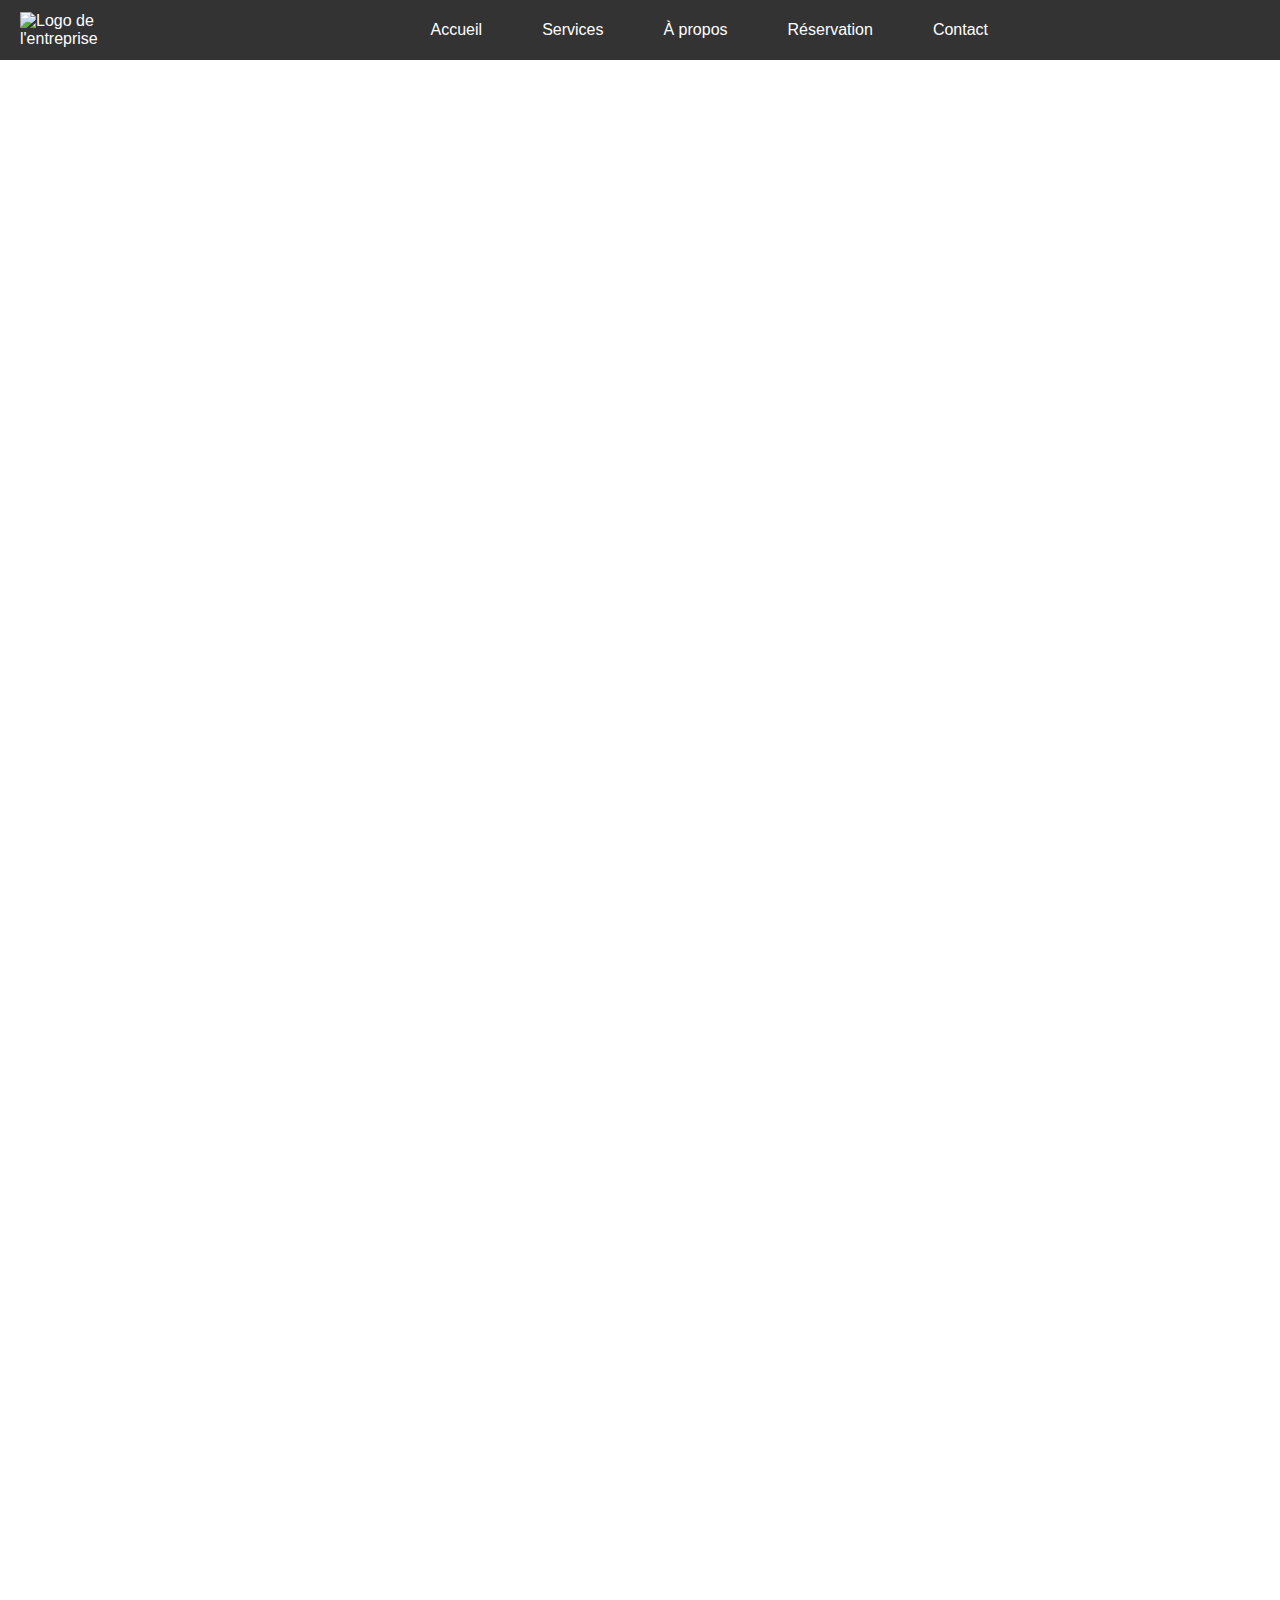
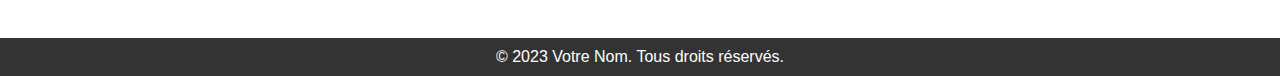
==== index.html @ 44fb34d7 "push calendly" ====
<!DOCTYPE html>
<html lang="fr">
  <head>
    <meta charset="UTF-8" />
    <meta http-equiv="X-UA-Compatible" content="IE=edge" />
    <meta name="viewport" content="width=device-width, initial-scale=1" />
    <meta
      name="description"
      content="Site vitrine pour une activité professionnelle de freelance en naturothérapie."
    />
    <meta
      name="keywords"
      content="naturothérapie, santé, bien-être, freelance"
    />
    <link rel="stylesheet" href="https://unpkg.com/aos@2.3.1/dist/aos.css" />
    <link rel="stylesheet" href="style.css" />
    <title>site vitrine naturothopie</title>
  </head>
  <body>
    <header>
      <div class="nav-container">
        <nav>
          <div class="logo-container">
            <img class="logo" src="img/logo.png" alt="Logo de l'entreprise" />
          </div>
          <div class="menu-container">
            <ul class="menu">
              <li><a href="#accueil">Accueil</a></li>
              <li><a href="#services">Services</a></li>
              <li><a href="#a-propos">À propos</a></li>
              <li><a href="#reservation">Réservation</a></li>
              <li><a href="#contact-section">Contact</a></li>
            </ul>
          </div>
        </nav>
        <div class="hamburger">
          <label for="check">
            <input type="checkbox" id="check" />
            <span></span>
            <span></span>
            <span></span>
          </label>
        </div>
      </div>
    </header>

    <main>
      <section id="accueil" data-aos="fade-right" data-aos-duration="3000">
        <h1>Bienvenue sur mon site de naturopathie</h1>

        <p>
          <!-- Anne-Claire Onfray, Naturopathe, réflexologue plantaire et praticienne
          en modelages bien être, je me déplace à domicile dans les secteurs de
          Vannes (56) et Lamballe (22) ainsi qu’en visio. De nature empathique
          et joviale, j’ai toujours su qu’accompagner était une volonté. Suite à
          ce souhait, j’ai exercé en tant qu’infirmière pendant 8 ans avant de
          me diriger vers la naturopathie. Ayant des problèmes cutanés, je me
          suis intéressée à d’autres approches complémentaires à la médecine
          conventionnelle dont celle-ci. L’utilisation des plantes par le biais
          des tisanes, des huiles végétales ou des huiles essentielles m’ont
          familiarisée avec ce domaine. Petit à petit, l’évidence de se
          réorienter vers la naturopathie s’est fait sentir. En 2023, j’ai été
          certifiée naturopathe à l’Institut Hildegardien -->
        </p>
      </section>

      <section id="services" data-aos="fade-left" data-aos-duration="3000">
        <h2>Mes services</h2>
        <p>blabla <br /><br /><br /></p>
      </section>

      <section id="a-propos" data-aos="fade-right" data-aos-duration="3000">
        <h2>À propos de moi</h2>
        <p>
          <!-- Ma formation 2023 Certificat de naturopathe à l’Institut Hildegardien
          Certificat de phyto-aromatologue à l’Institut Hildegardien 2022
          Modelage à l’institut Hildegardien Certificat de réflexologie
          plantaire à l’Institut Hildegardien <br /><br /><br /> -->
        </p>
      </section>

      <section id="reservation" data-aos="fade-left" data-aos-duration="3000">
        <h2>Prenez rendez-vous</h2>
        <br />
        <!-- Début de widget en ligne Calendly -->

        <div
          class="calendly-inline-widget"
          data-url="https://calendly.com/aconfraynaturopathie/rendez-vous-naturopathie-vannes?hide_gdpr_banner=1"
          style="min-width: 320px; height: 700px"
        ></div>

        <script
          type="text/javascript"
          src="https://assets.calendly.com/assets/external/widget.js"
          async
        ></script>

        <!-- Fin de widget en ligne Calendly -->
      </section>

      <section
        id="contact-section"
        data-aos="fade-right"
        data-aos-duration="3000"
      >
        <h2>Contactez-moi</h2>

        <div class="contact-info">
          <a href="mailto:aconfraynaturopathie@gmail.com">
            <img src="img/email.png" alt="Email" class="contact-icon" />
            <p>aconfraynaturopathie@gmail.com</p>
          </a>
        </div>
        <div class="contact-info">
          <a href="tel:+761043652">
            <img src="img/phone-call.png" alt="Phone" class="contact-icon" />
            <p>07.61.04.36.52</p>
          </a>
        </div>
        <h3>Suivez-moi sur les réseaux sociaux</h3>
        <div class="social-links">
          <a
            href="https://www.facebook.com/votreprofil"
            target="_blank"
            class="social-link"
          >
            <img src="img/facebook.png" alt="facebook" class="social-icon" />
          </a>
          <a
            href="https://www.instagram.com/votreprofil"
            target="_blank"
            class="social-link"
          >
            <img src="img/instagram.png" alt="instagram" class="social-icon" />
          </a>
        </div>
      </section>
    </main>

    <footer>
      <p>© 2023 Votre Nom. Tous droits réservés.</p>
    </footer>

    <script src="https://unpkg.com/aos@2.3.1/dist/aos.js"></script>
    <script src="script.js"></script>
  </body>
</html>
---- style.css ----
/* Reset some default browser styles */
* {
    margin: 0;
    padding: 0;
    box-sizing: border-box;
}

body {
    display: flex;
    flex-direction: column;
    min-height: 100vh;
    font-family: Arial, sans-serif;
}

h1, h2, h3 {
    text-align: center;
}

header {
    background-color: #333;
    color: #fff;
    padding: 10px 0;
}

nav {
    display: flex;
    justify-content: center;
    align-items: center;
    padding: 10px 20px;
    height: 60px;
    background-color: #333;
    color: #fff;
}

nav ul {
    display: flex;
    list-style-type: none;
}

nav ul li {
    margin: 0 20px;
}

nav ul li a {
    color: #fff;
    text-decoration: none;
    transition: color 0.3s ease;
}

nav ul li a:hover {
    color: #f7a046;
}

section {
    padding: 40px; /* Ajout d'un espace autour du contenu de la section */
}
#accueil {
    margin-top: 60px; /* Ajoute une marge supérieure pour compenser la hauteur de la barre de navigation */

}

/* Sélectionne chaque section impaire */
section:nth-of-type(odd) {
    background-color: #f7f7f7; /* Couleur de fond grise claire */
}

/* Sélectionne chaque section paire */
section:nth-of-type(even) {
    background-color: #e0e0e0; /* Couleur de fond gris moyen */
}

/* CSS pour le responsive design et le menu hamburger */

.nav-container {
    position: fixed;
    top: 0;
    left: 0;
    width: 100%;
    z-index: 1000;
}


.hamburger {
    position: absolute;
    right: 20px;
    top: 50%;
    transform: translateY(-50%);
    font-size: 2rem;
    background: none;
    border: none;
    color: #fff;
    cursor: pointer;
    transition: transform 0.3s ease;
    z-index: 11;
}

.menu-container {
    display: none;
    position: absolute;
    top: 100%;
    left: 0;
    width: 100%;
    background-color: #333;
    z-index: 10;
}

.menu-container.show {
    display: block;
}

.menu {
    display: flex;
    flex-direction: column;
    list-style-type: none;
    padding: 20px 0;
    align-items: center;
}

.menu li {
    padding: 10px 0;
}

.menu li a {
    color: #fff;
    text-decoration: none;
}

@media (min-width: 769px) {
    .menu-container {
        position: static;
        background-color: transparent;
        display: block;
    }


    body {
        padding-top: 0px;
    }

    .menu {
        flex-direction: row;
        justify-content: center;
    }

    .menu li {
        padding: 0 10px;
    }

    .hamburger {
        display: none;
    }
}

footer {
    background-color: #333;
    color: #fff;
    text-align: center;
    padding: 10px 0;
    margin-top: auto;
}

label{
    display:flex;
     flex-direction:column;
     width:70px;
     cursor:pointer;
   }
   
   label span{
     background: #fff;
     border-radius:10px;
     height:7px;
     margin: 7px 0;
     transition: .4s  cubic-bezier(0.68, -0.6, 0.32, 1.6);
   
   }
   
   
   span:nth-of-type(1){
     width:50%;
     
   }
   
   span:nth-of-type(2){
     width:100%;
   }
   
   
   span:nth-of-type(3){
     width:75%;
    
   }
   
   
   input[type="checkbox"]{
     display:none;
   }
   
   
   input[type="checkbox"]:checked ~ span:nth-of-type(1){
     transform-origin:bottom;
     transform:rotatez(45deg) translate(8px,0px)
   }
   
   
   input[type="checkbox"]:checked ~ span:nth-of-type(2){
     
     transform-origin:top;
     transform:rotatez(-45deg)
   }
   
   input[type="checkbox"]:checked ~ span:nth-of-type(3){
     
     transform-origin:bottom;
     width:50%;
     transform: translate(30px,-11px) rotatez(45deg);
   }

   #contact-section {
    font-family: Arial, sans-serif;
    text-align: center;
  }
  
  .contact-info {
    display: flex;
    justify-content: center;
    align-items: center;
    gap: 10px;
    margin-bottom: 20px;
    padding: 10px;
  }
  
  .contact-icon, .social-icon {
    width: 40px;
    height: 40px;
    transition: transform 0.3s ease;
  }
  
  #contact-section a {
    color: #333;
    text-decoration: none;
  }
  
  #contact-section .social-link {
    display: inline-block;
    font-size: 20px;
    color: #333;
    padding: 20px;
  }
  
  .contact-icon:hover, .social-icon:hover {
    transform: scale(1.3);
  }
  
  .social-icon {
    width: 60px;
    height: 60px;
  }
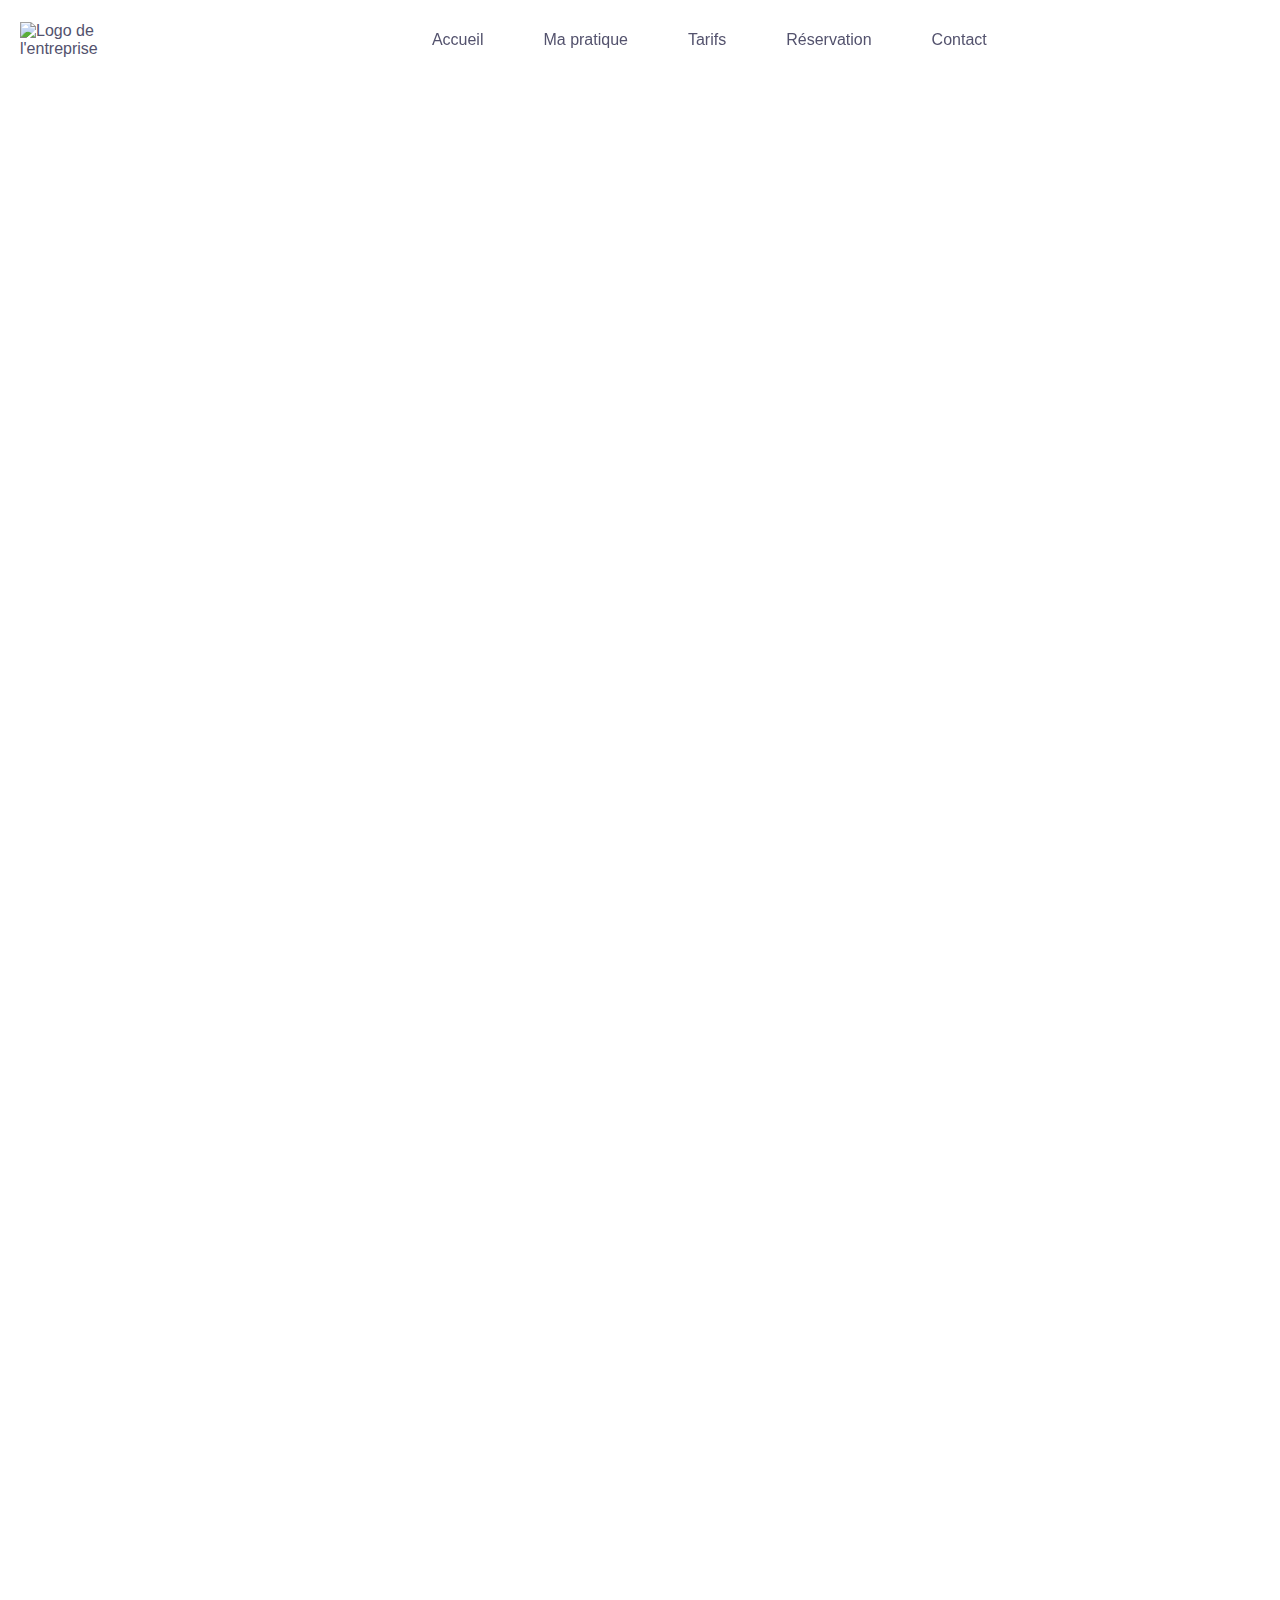
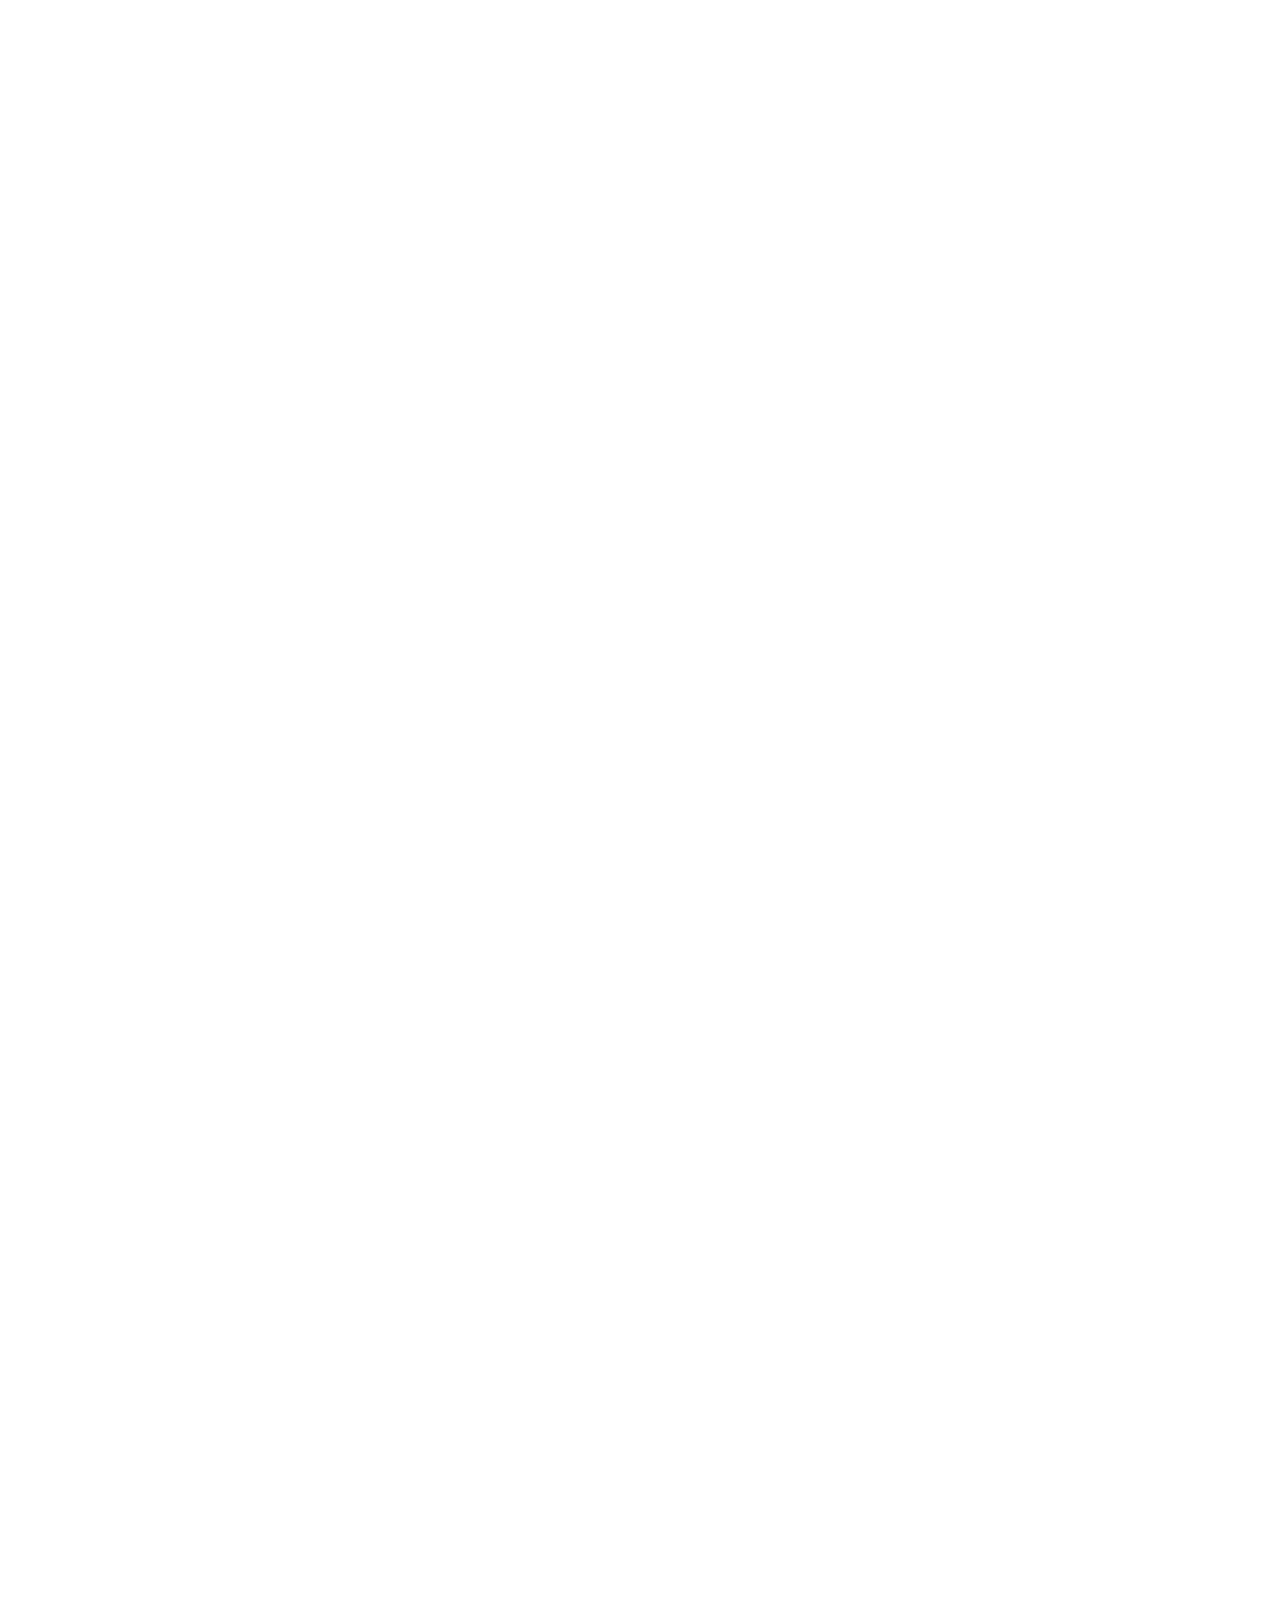
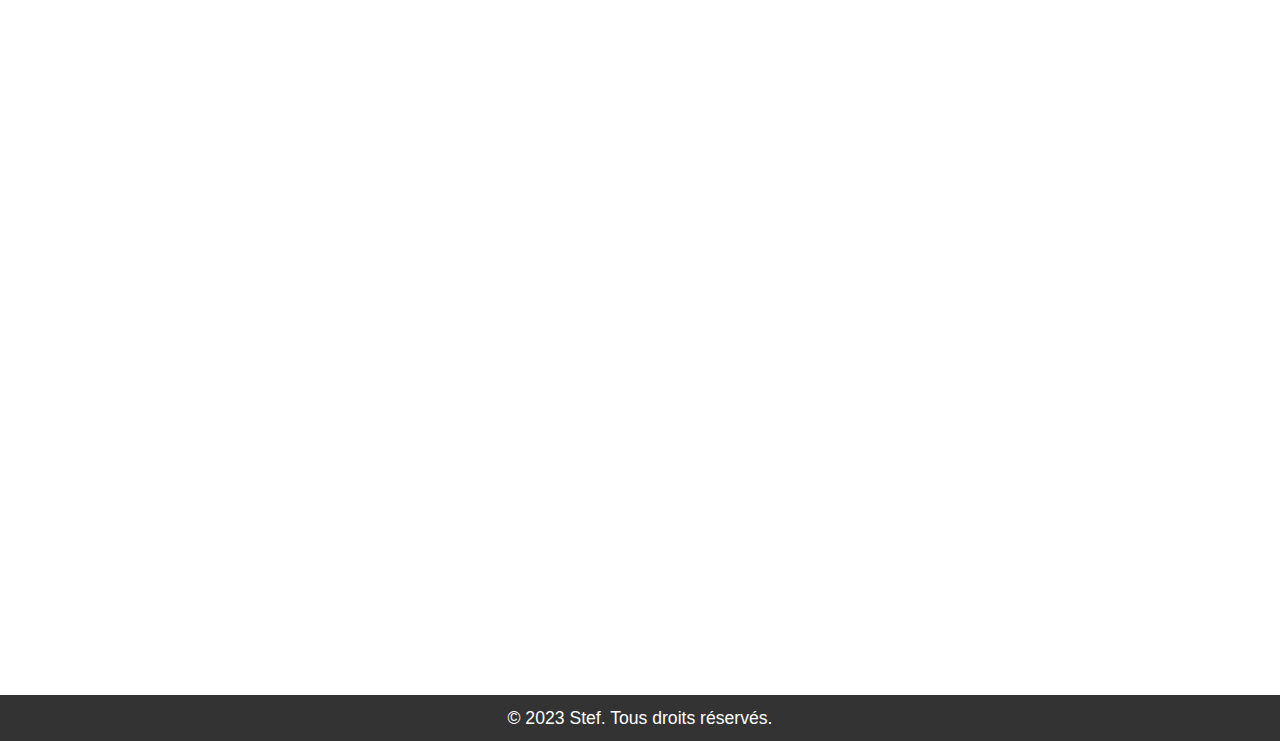
==== commit 324cc21a: "hover image repush" ====
--- a/index.html
+++ b/index.html
@@ -26,8 +26,8 @@
           <div class="menu-container">
             <ul class="menu">
               <li><a href="#accueil">Accueil</a></li>
-              <li><a href="#services">Services</a></li>
-              <li><a href="#a-propos">À propos</a></li>
+              <li><a href="#pratique">Ma pratique</a></li>
+              <li><a href="#tarif">Tarifs</a></li>
               <li><a href="#reservation">Réservation</a></li>
               <li><a href="#contact-section">Contact</a></li>
             </ul>
@@ -46,36 +46,126 @@
 
     <main>
       <section id="accueil" data-aos="fade-right" data-aos-duration="3000">
-        <h1>Bienvenue sur mon site de naturopathie</h1>
-
+        <div class="container">
+          <h1>Bienvenue sur mon site de naturopathie</h1>
+          <br /><br />
+          <div class="content">
+            <img
+              class="presentation"
+              src="img/presentation.jpg"
+              alt="presentation herbes"
+            />
+            <p class="textPresentation">
+              Anne-Claire Onfray,<br /><br />
+              Naturopathe, réflexologue plantaire et praticienne en modelages
+              bien être, je me déplace à domicile dans les secteurs de Vannes
+              (56) et Lamballe (22) ainsi qu’en visio. <br /><br />
+              De nature empathique et joviale, j’ai toujours su qu’accompagner
+              était une volonté. Suite à ce souhait, j’ai exercé en tant
+              qu’infirmière pendant 8 ans avant de me diriger vers la
+              naturopathie. Ayant des problèmes cutanés, je me suis intéressée à
+              d’autres approches complémentaires à la médecine conventionnelle
+              dont celle-ci.<br /><br />
+              L’utilisation des plantes par le biais des tisanes, des huiles
+              végétales ou des huiles essentielles m’ont familiarisée avec ce
+              domaine. Petit à petit, l’évidence de se réorienter vers la
+              naturopathie s’est fait sentir. <br /><br />
+              En 2023, j’ai été certifiée naturopathe à l’Institut Hildegardien
+              Ma formation 2023 Certificat de naturopathe à l’Institut
+              Hildegardien Certificat de phyto-aromatologue à l’Institut
+              Hildegardien 2022 Modelage à l’institut Hildegardien Certificat de
+              réflexologie plantaire à l’Institut Hildegardien
+            </p>
+          </div>
+        </div>
+      </section>
+
+      <section
+        id="pratique"
+        class="pratique"
+        data-aos="fade-left"
+        data-aos-duration="3000"
+      >
+        <h2>Ma pratique</h2>
+        <div class="container1">
+          <img class="imgNaturo" src="img/naturo.jpg" alt="naturoPlante" />
+          <p class="naturo">
+            Qu’est-ce que la naturopathie ? <br /><br />
+            L’Organisation Mondiale de la Santé (OMS) définit cette discipline
+            ainsi : « La Naturopathie est un ensemble de méthodes de soins
+            visant à renforcer les défenses de l'organisme par des moyens
+            considérés comme naturels et biologiques ».<br />
+            Il s’agit d’une approche holistique de l’être humain, elle le prends
+            en considération dans son intégrité, sous l’aspect biologique,
+            physiologique, psychologique ou émotionnel. La naturopathie vise à
+            prévenir et soulager les dysfonctionnements du corps humain mais
+            aussi apporter du bien-être à la personne. Elle s’adresse du bébé à
+            la personne âgée, aussi bien du grand sportif à l’adolescent en
+            période d’épreuves et d’examens.<br />
+            La naturopathie aide à accompagner tous les maux du quotidien,
+            qu’ils soient chroniques ou passagers. Elle se base sur la vitalité
+            de la personne, qui correspond à sa capacité à retrouver son
+            énergie. Elle s’articule sur 3 piliers : l’alimentation, les
+            conseils naturels ainsi que des conseils sur l’hygiène de vie. Ces
+            conseils sont adaptables à chacun.e, car chaque être humain est
+            unique. <br /><br />
+          </p>
+        </div>
+        <div class="container2">
+          <img class="imgModelage" src="img/modelage.jpg" alt="modelage" />
+          <p class="modelage">
+            Comment se passe une séance de naturopathie ? <br /><br />
+            Le premier rendez-vous en naturopathie se déroule en 1h30. Dans un
+            premier temps, je pose des questions autour du corps et de son
+            fonctionnement, ainsi que le cadre et le rythme de vie de la
+            personne, cela permet d’évaluer la vitalité de la personne, et de
+            proposer les solutions les plus adaptées.<br />
+            Ensuite, je propose une feuille de conseil en 3 parties : 1
+            l’alimentation afin d’optimiser la vitalité et éviter la récurrence
+            des dysfonctionnements. 2 les conseils naturels tels que des gélules
+            ou des solutions buvables... Ils s’adaptent à chaque besoin et au
+            rythme de vie. 3 les conseils par rapport à l’hygiène de vie où il
+            est proposé des exercices simples de relaxation, des propositions
+            d’activités qui permettent de contribuer au bien-être de la
+            personne... <br />Par la suite, je propose un rendez-vous de suivi.
+            <br /><br />
+          </p>
+        </div>
+        <div class="container3">
+          <img class="imgReflexo" src="img/reflexo.jpg" alt="reflexo" />
+          <p class="reflexo">
+            Qu’est-ce que la réflexologie plantaire ?<br /><br />
+            Il s'agit d'une technique de massage des pieds basée sur la
+            circulation de l'énergie dans le corps. Le principe étant que la
+            carte du corps se retrouve sur le pied. Il s'agit alors de stimuler
+            ou de détendre les zones en harmonisant l'énergie par des mouvements
+            spécifiques. <br />L'origine de la réflexologie plantaire est
+            multiculturelle et très ancienne : elle serait pratiquée depuis plus
+            de 5000 ans en Égypte, en Grèce, en Amérique ou encore en Asie (elle
+            fait partie de la médecine chinoise traditionnelle). En France,
+            c'est en 1990 que les premiers réflexologues se sont formés.<br />
+            Elle permet une relaxation mentale, mais aussi physique. Cette
+            technique ne peut pas être pratiquée avant 4 ans et sur les femmes
+            enceintes de moins de 3 mois. Il faut aussi respecter les
+            contre-indications spécifiques à la personne. <br /><br />
+          </p>
+        </div>
+      </section>
+
+      <section
+        id="tarif"
+        class="tarif"
+        data-aos="fade-right"
+        data-aos-duration="3000"
+      >
+        <h2>Tarifs</h2>
         <p>
-          <!-- Anne-Claire Onfray, Naturopathe, réflexologue plantaire et praticienne
-          en modelages bien être, je me déplace à domicile dans les secteurs de
-          Vannes (56) et Lamballe (22) ainsi qu’en visio. De nature empathique
-          et joviale, j’ai toujours su qu’accompagner était une volonté. Suite à
-          ce souhait, j’ai exercé en tant qu’infirmière pendant 8 ans avant de
-          me diriger vers la naturopathie. Ayant des problèmes cutanés, je me
-          suis intéressée à d’autres approches complémentaires à la médecine
-          conventionnelle dont celle-ci. L’utilisation des plantes par le biais
-          des tisanes, des huiles végétales ou des huiles essentielles m’ont
-          familiarisée avec ce domaine. Petit à petit, l’évidence de se
-          réorienter vers la naturopathie s’est fait sentir. En 2023, j’ai été
-          certifiée naturopathe à l’Institut Hildegardien -->
-        </p>
-      </section>
-
-      <section id="services" data-aos="fade-left" data-aos-duration="3000">
-        <h2>Mes services</h2>
-        <p>blabla <br /><br /><br /></p>
-      </section>
-
-      <section id="a-propos" data-aos="fade-right" data-aos-duration="3000">
-        <h2>À propos de moi</h2>
-        <p>
-          <!-- Ma formation 2023 Certificat de naturopathe à l’Institut Hildegardien
-          Certificat de phyto-aromatologue à l’Institut Hildegardien 2022
-          Modelage à l’institut Hildegardien Certificat de réflexologie
-          plantaire à l’Institut Hildegardien <br /><br /><br /> -->
+          Tarifs Premier rdv de naturopathie (1h30) : 60€ <br />
+          Rdv de suivi en naturopathie (1) : 50€ <br />
+          Réflexologie plantaire (1h15) : 50€ <br />
+          Modelage bien-être (1h) : 50€ <br />
+          Modelage aux pierres chaudes (1h30) : 60€ <br />
+          Ainsi qu’un forfait déplacement de 10€
         </p>
       </section>
 
@@ -83,19 +173,16 @@
         <h2>Prenez rendez-vous</h2>
         <br />
         <!-- Début de widget en ligne Calendly -->
-
         <div
           class="calendly-inline-widget"
           data-url="https://calendly.com/aconfraynaturopathie/rendez-vous-naturopathie-vannes?hide_gdpr_banner=1"
           style="min-width: 320px; height: 700px"
         ></div>
-
         <script
           type="text/javascript"
           src="https://assets.calendly.com/assets/external/widget.js"
           async
         ></script>
-
         <!-- Fin de widget en ligne Calendly -->
       </section>
 
@@ -128,7 +215,7 @@
             <img src="img/facebook.png" alt="facebook" class="social-icon" />
           </a>
           <a
-            href="https://www.instagram.com/votreprofil"
+            href="https://www.instagram.com/aconfraynaturo/"
             target="_blank"
             class="social-link"
           >
@@ -139,7 +226,7 @@
     </main>
 
     <footer>
-      <p>© 2023 Votre Nom. Tous droits réservés.</p>
+      <p>© 2023 Stef. Tous droits réservés.</p>
     </footer>
 
     <script src="https://unpkg.com/aos@2.3.1/dist/aos.js"></script>
--- a/style.css
+++ b/style.css
@@ -1,259 +1,430 @@
-/* Reset some default browser styles */
-* {
-    margin: 0;
-    padding: 0;
-    box-sizing: border-box;
-}
-
-body {
-    display: flex;
-    flex-direction: column;
-    min-height: 100vh;
-    font-family: Arial, sans-serif;
-}
-
-h1, h2, h3 {
-    text-align: center;
-}
-
-header {
-    background-color: #333;
-    color: #fff;
-    padding: 10px 0;
+@font-face {
+  font-family: "Belleza";
+  src: url(docs/Belleza/Belleza-Regular.ttf); 
+}
+
+body, html {
+  height: 100%;
+  margin: 0;
+  padding: 0;
+  box-sizing: border-box;
+  font-family: 'Belleza', sans-serif;
+}
+
+body * {
+  max-width: 100%;
+  box-sizing: border-box;
+}
+
+h1,
+h2,
+h3 {
+  text-align: center;
+  color: #53526D;
 }
 
 nav {
-    display: flex;
-    justify-content: center;
-    align-items: center;
-    padding: 10px 20px;
-    height: 60px;
-    background-color: #333;
-    color: #fff;
+  display: flex;
+  justify-content: space-between;
+  align-items: center;
+  padding: 10px 20px;
+  height: 80px;
+  background-color: #ffffff;
+  color: #53526d;
 }
 
 nav ul {
-    display: flex;
-    list-style-type: none;
+  display: flex;
+  list-style-type: none;
 }
 
 nav ul li {
-    margin: 0 20px;
+  margin: 0 20px;
 }
 
 nav ul li a {
-    color: #fff;
-    text-decoration: none;
-    transition: color 0.3s ease;
+  color: #53526d;
+  text-decoration: none;
+  transition: color 0.3s ease;
 }
 
 nav ul li a:hover {
-    color: #f7a046;
-}
+  color: #b49336;
+}
+
 
 section {
-    padding: 40px; /* Ajout d'un espace autour du contenu de la section */
-}
+  padding: 40px; /* Ajout d'un espace autour du contenu de la section */
+}
+
 #accueil {
-    margin-top: 60px; /* Ajoute une marge supérieure pour compenser la hauteur de la barre de navigation */
-
+  margin-top: 60px; /* Ajoute une marge supérieure pour compenser la hauteur de la barre de navigation */
+  display: flex;
+  flex-direction: column;
+  justify-content: center;
+  align-items: center;
+}
+
+.container {
+  width: 80%;
+}
+
+.content {
+  display: flex;
+  flex-direction: column;
+  align-items: center;
+  gap: 20px; /* Espacement entre l'image et le texte */
+}
+
+p {
+  font-size: 1.1em; /* Taille du texte plus grande pour une meilleure lisibilité */
+  line-height: 1.5; /* Espacement entre les lignes pour une meilleure lisibilité */
+  text-align:center; /* Justifier le texte pour une apparence plus nette */
+}
+
+.presentation {
+  width: 500px;
+  max-height: auto;
+  align-self: center;
+  object-fit: cover;
+  border-radius: 10px; /* Ajout d'un bord arrondi à l'image */
+  box-shadow: 0px 0px 20px rgba(0,0,0,0.1); /* Ajout d'une ombre portée à l'image pour lui donner du relief */
+}
+
+.imgNaturo, .imgModelage, .imgReflexo {
+  object-fit: cover;
+  border-radius: 10px; /* Ajout d'un bord arrondi à l'image */
+  box-shadow: 0px 0px 20px rgba(0,0,0,0.1); /* Ajout d'une ombre portée à l'image pour lui donner du relief */
 }
 
 /* Sélectionne chaque section impaire */
 section:nth-of-type(odd) {
-    background-color: #f7f7f7; /* Couleur de fond grise claire */
+  background-color: #e0e0e0; /* Couleur de fond gris moyen */
 }
 
 /* Sélectionne chaque section paire */
 section:nth-of-type(even) {
-    background-color: #e0e0e0; /* Couleur de fond gris moyen */
+  background-color: #f7f7f7; /* Couleur de fond grise claire */
 }
 
 /* CSS pour le responsive design et le menu hamburger */
 
 .nav-container {
-    position: fixed;
-    top: 0;
-    left: 0;
-    width: 100%;
-    z-index: 1000;
+  position: fixed;
+  top: 0;
+  left: 0;
+  width: 100%;
+  z-index: 1000;
+}
+
+/* Style par défaut pour les mobiles */
+.imgNaturo, .imgModelage, .imgReflexo {
+  display: block;
+  width: 100%;
+  height: auto;
+}
+
+.naturo, .modelage, .reflexo {
+  width: 100%;
+  text-align: justify;
 }
 
 
 .hamburger {
-    position: absolute;
-    right: 20px;
-    top: 50%;
-    transform: translateY(-50%);
-    font-size: 2rem;
-    background: none;
-    border: none;
-    color: #fff;
-    cursor: pointer;
-    transition: transform 0.3s ease;
-    z-index: 11;
+  position: absolute;
+  right: 20px;
+  top: 50%;
+  transform: translateY(-50%);
+  font-size: 2rem;
+  background: none;
+  border: none;
+  color: #fff;
+  cursor: pointer;
+  transition: transform 0.3s ease;
+  z-index: 11;
 }
 
 .menu-container {
+  display: none;
+  position: absolute;
+  float: right;
+  top: 100%;
+  left: 0;
+  width: 100%;
+  background-color: #ffffff;
+  z-index: 10;
+  
+}
+
+.menu-container.show {
+  display: block;
+}
+
+.menu {
+  display: flex;
+  flex-direction: column;
+  list-style-type: none;
+  padding: 20px 0;
+  align-items: center;
+}
+
+.menu li {
+  padding: 10px 0;
+}
+
+.menu li a {
+  color: #53526d;
+  text-decoration: none;
+}
+
+@media (max-width: 1000px) {
+  .logo {
+    max-width: 250px;
+  }
+}
+@media (min-width: 1260px) {
+  .content {
+    flex-direction: row;
+    justify-content: space-between;
+    align-items: start;
+  }
+  
+  .presentation {
+    max-width: 100%; /* Augmentation de la taille de l'image pour les grands écrans */
+    margin-right: 2em;
+  }
+  .textPresentation {
+    max-width: 1260px;
+    margin: auto;
+  }
+}
+
+
+@media (min-width: 830px) {
+  .menu-container {
+    position: static;
+    background-color: transparent;
+    display: block;
+  }
+  
+  p {
+    max-width: 80%; /* Réduction de la largeur du texte pour équilibrer avec l'image plus grande */
+  }
+
+  .menu {
+    flex-direction: row;
+    justify-content: center;
+  }
+
+  .menu li {
+    padding: 0 10px;
+  }
+
+  .hamburger {
     display: none;
-    position: absolute;
-    top: 100%;
-    left: 0;
-    width: 100%;
-    background-color: #333;
-    z-index: 10;
-}
-
-.menu-container.show {
-    display: block;
-}
-
-.menu {
-    display: flex;
-    flex-direction: column;
-    list-style-type: none;
-    padding: 20px 0;
-    align-items: center;
-}
-
-.menu li {
-    padding: 10px 0;
-}
-
-.menu li a {
-    color: #fff;
-    text-decoration: none;
-}
-
-@media (min-width: 769px) {
-    .menu-container {
-        position: static;
-        background-color: transparent;
-        display: block;
-    }
-
-
-    body {
-        padding-top: 0px;
-    }
-
-    .menu {
-        flex-direction: row;
-        justify-content: center;
-    }
-
-    .menu li {
-        padding: 0 10px;
-    }
-
-    .hamburger {
-        display: none;
-    }
-}
+  }
+  
+  /* Première partie: Image à gauche, texte à droite */
+  .imgNaturo {
+   
+    margin-right: 20px;
+    width: 40%;
+  }
+
+  .naturo {
+    max-width: 650px;
+    width: 58%;
+    text-align: center;
+  }
+
+  /* Deuxième partie: Image à droite, texte à gauche */
+  .imgModelage {
+    
+    margin-left: 20px;
+    width: 40%;
+  }
+
+  .modelage {
+    max-width: 650px;
+    width: 58%;
+    text-align: center;
+  }
+
+  /* Troisième partie: Image à gauche, texte à droite */
+  .imgReflexo {
+    
+    margin-right: 20px;
+    width: 40%;
+  }
+
+  .reflexo {
+    text-align: center;
+    width: 56%;
+    max-width: 650px;
+   
+  }
+.container1, .container2, .container3 {
+  display: flex;
+  justify-content: space-around;
+  flex-direction: row;
+  padding-top: 20px;
+  align-items: center;
+}
+.container2 {
+  flex-direction: row-reverse;
+}
+.presentation, .imgNaturo, .imgModelage , .imgReflexo {
+  transition: transform 0.3s ease-in-out; /* Animation sur 0.3s */
+}
+.presentation:hover, .imgNaturo:hover, .imgModelage:hover, .imgReflexo:hover {
+  transform: scale(1.1); /* Agrandissement de 10% */
+}
+
+}
+.tarif p {
+  text-align: center;
+  margin: 0 auto;
+}
+
+/* Pour nettoyer les flottants après chaque paragraphe et image */
+.imgNaturo::after, .imgModelage::after, .imgReflexo::after, 
+.naturo::after, .modelage::after, .reflexo::after {
+  content: "";
+  display: table;
+  clear: both;
+}
+
 
 footer {
-    background-color: #333;
-    color: #fff;
-    text-align: center;
-    padding: 10px 0;
-    margin-top: auto;
-}
-
-label{
-    display:flex;
-     flex-direction:column;
-     width:70px;
-     cursor:pointer;
-   }
-   
-   label span{
-     background: #fff;
-     border-radius:10px;
-     height:7px;
-     margin: 7px 0;
-     transition: .4s  cubic-bezier(0.68, -0.6, 0.32, 1.6);
-   
-   }
-   
-   
-   span:nth-of-type(1){
-     width:50%;
-     
-   }
-   
-   span:nth-of-type(2){
-     width:100%;
-   }
-   
-   
-   span:nth-of-type(3){
-     width:75%;
-    
-   }
-   
-   
-   input[type="checkbox"]{
-     display:none;
-   }
-   
-   
-   input[type="checkbox"]:checked ~ span:nth-of-type(1){
-     transform-origin:bottom;
-     transform:rotatez(45deg) translate(8px,0px)
-   }
-   
-   
-   input[type="checkbox"]:checked ~ span:nth-of-type(2){
-     
-     transform-origin:top;
-     transform:rotatez(-45deg)
-   }
-   
-   input[type="checkbox"]:checked ~ span:nth-of-type(3){
-     
-     transform-origin:bottom;
-     width:50%;
-     transform: translate(30px,-11px) rotatez(45deg);
-   }
-
-   #contact-section {
-    font-family: Arial, sans-serif;
-    text-align: center;
-  }
-  
-  .contact-info {
-    display: flex;
-    justify-content: center;
-    align-items: center;
-    gap: 10px;
-    margin-bottom: 20px;
-    padding: 10px;
-  }
-  
-  .contact-icon, .social-icon {
-    width: 40px;
-    height: 40px;
-    transition: transform 0.3s ease;
-  }
-  
-  #contact-section a {
-    color: #333;
-    text-decoration: none;
-  }
-  
-  #contact-section .social-link {
-    display: inline-block;
-    font-size: 20px;
-    color: #333;
-    padding: 20px;
-  }
-  
-  .contact-icon:hover, .social-icon:hover {
-    transform: scale(1.3);
-  }
-  
-  .social-icon {
-    width: 60px;
-    height: 60px;
-  }
-  
+  background-color: #333;
+  color: #fff;
+  text-align: center;
+  padding: 10px 0;
+  margin-top: auto;
+}
+
+footer p {
+  margin: 0 auto;
+  text-align: center;
+}
+
+label {
+  display: flex;
+  flex-direction: column;
+  width: 70px;
+  cursor: pointer;
+}
+
+label span {
+  background: #53526d;
+  border-radius: 10px;
+  height: 7px;
+  margin: 7px 0;
+  transition: 0.4s cubic-bezier(0.68, -0.6, 0.32, 1.6);
+}
+
+span:nth-of-type(1) {
+  width: 50%;
+}
+
+span:nth-of-type(2) {
+  width: 100%;
+}
+
+span:nth-of-type(3) {
+  width: 75%;
+}
+
+input[type="checkbox"] {
+  display: none;
+}
+
+input[type="checkbox"]:checked ~ span:nth-of-type(1) {
+  transform-origin: bottom;
+  transform: rotatez(45deg) translate(8px, 0px);
+}
+
+input[type="checkbox"]:checked ~ span:nth-of-type(2) {
+  transform-origin: top;
+  transform: rotatez(-45deg);
+}
+
+input[type="checkbox"]:checked ~ span:nth-of-type(3) {
+  transform-origin: bottom;
+  width: 50%;
+  transform: translate(30px, -11px) rotatez(45deg);
+}
+
+#contact-section {
+  text-align: center;
+  background-color: #e0e0e0;
+  height: auto;
+}
+
+.contact-info {
+  display: flex;
+  justify-content: center;
+  align-items: center;
+  gap: 10px;
+  margin-bottom: 20px;
+  padding: 10px;
+}
+
+.contact-icon,
+.social-icon {
+  width: 40px;
+  height: 40px;
+  transition: transform 0.3s ease;
+}
+
+#contact-section a {
+  color: #333;
+  text-decoration: none;
+}
+
+#contact-section .social-link {
+  display: inline-block;
+  font-size: 20px;
+  color: #333;
+  padding: 20px;
+}
+
+.contact-icon:hover,
+.social-icon:hover {
+  transform: scale(1.3);
+}
+
+.social-icon {
+  width: 60px;
+  height: 60px;
+}
+
+@keyframes slideInFromLeft {
+  0% {
+    transform: translateX(-100%);
+    opacity: 0;
+  }
+  100% {
+    transform: translateX(0);
+    opacity: 1;
+  }
+}
+
+@keyframes slideInFromRight {
+  0% {
+    transform: translateX(100%);
+    opacity: 0;
+  }
+  100% {
+    transform: translateX(0);
+    opacity: 1;
+  }
+}
+
+section:nth-of-type(odd) {
+  animation: 3s ease-out 0s 1 slideInFromLeft;
+}
+
+section:nth-of-type(even) {
+  animation: 3s ease-out 0s 1 slideInFromRight;
+}
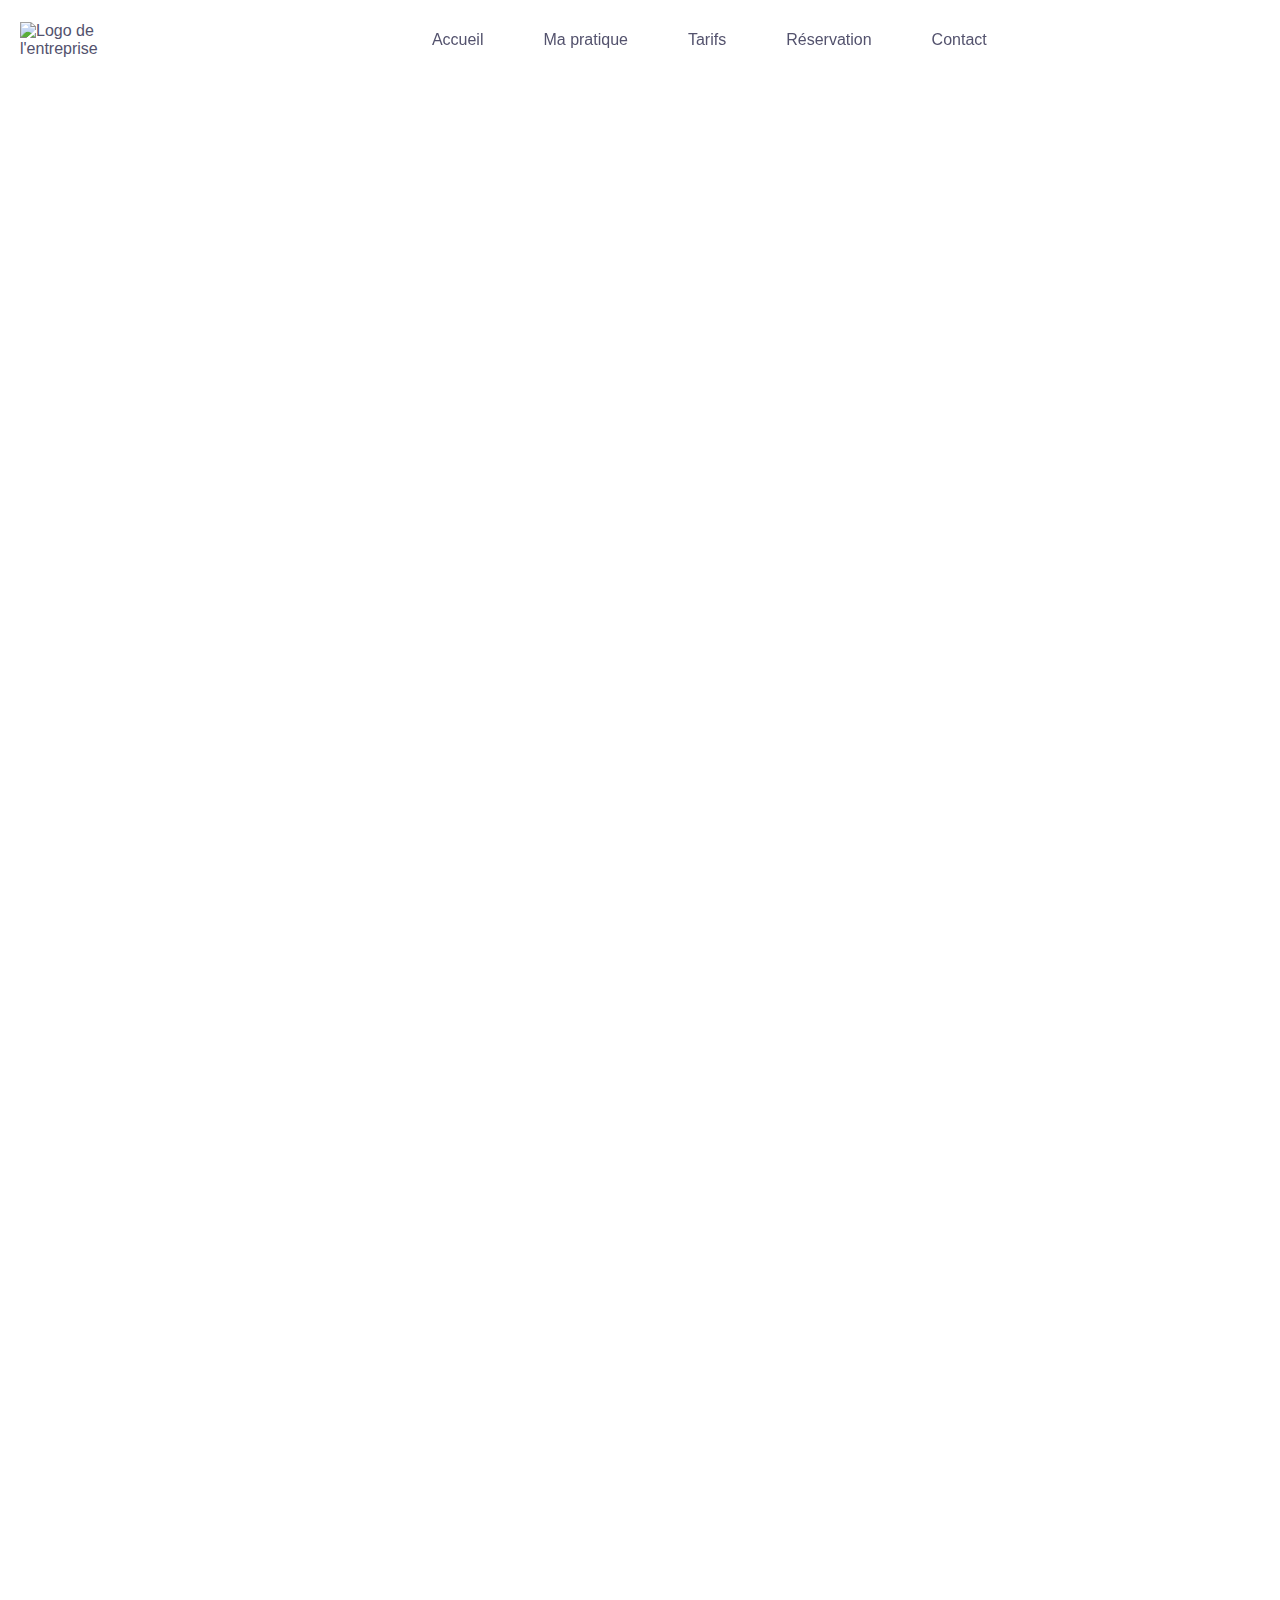
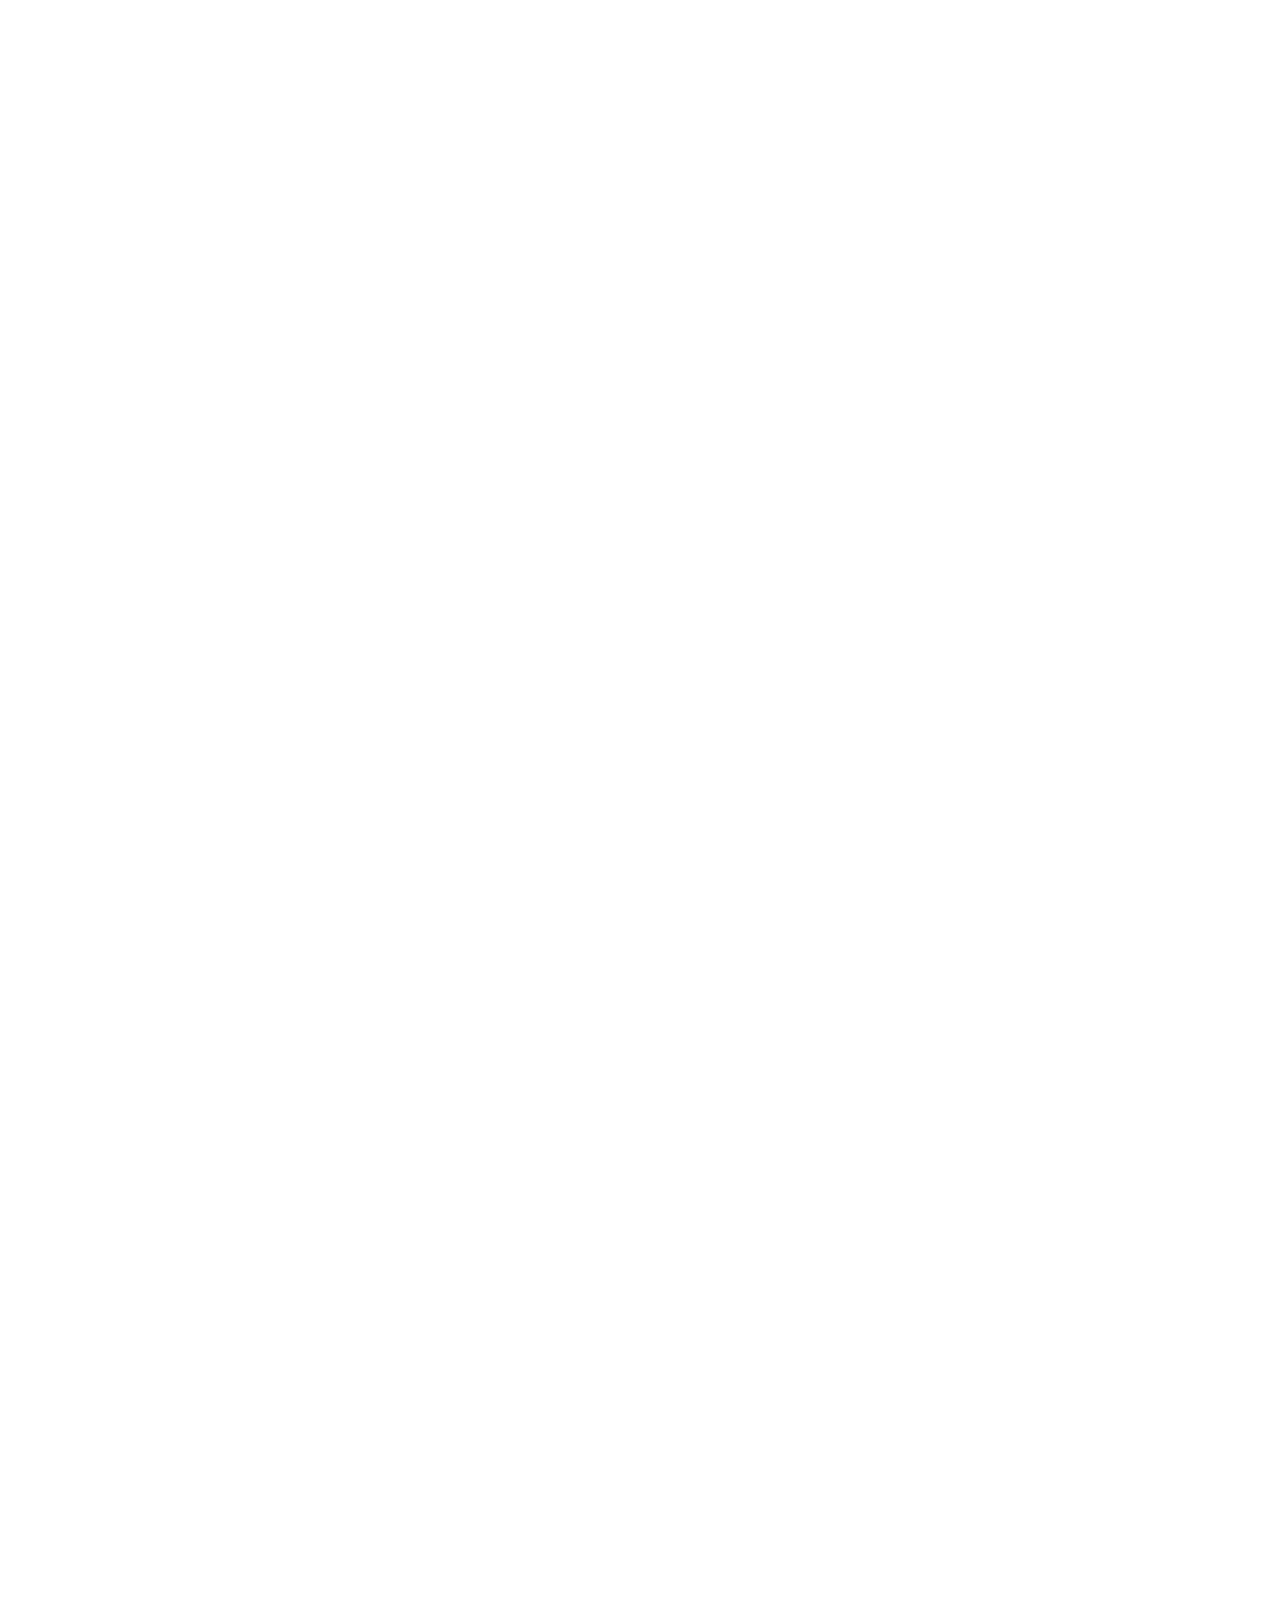
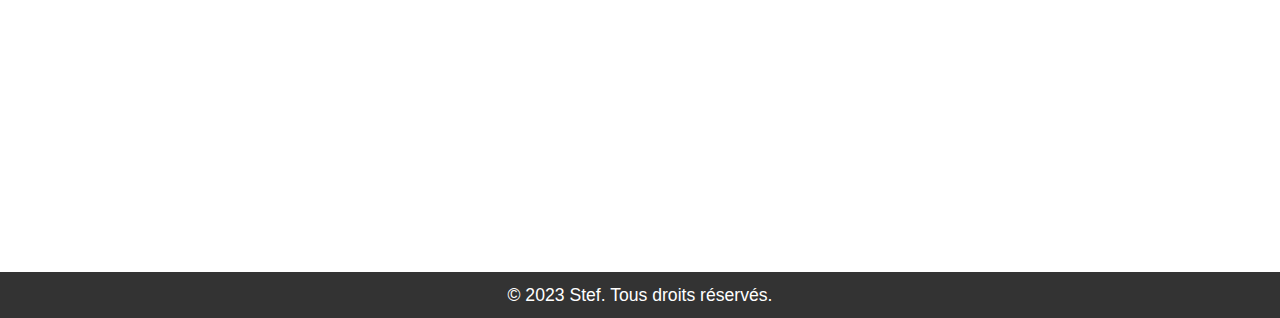
==== commit e5f8e921: "lire plus, modif image," ====
--- a/index.html
+++ b/index.html
@@ -10,7 +10,7 @@
     />
     <meta
       name="keywords"
-      content="naturothérapie, santé, bien-être, freelance"
+      content="naturopathie, santé, bien-être, freelance, réflexologie, modelage, à domicile, visio"
     />
     <link rel="stylesheet" href="https://unpkg.com/aos@2.3.1/dist/aos.css" />
     <link rel="stylesheet" href="style.css" />
@@ -56,11 +56,11 @@
               alt="presentation herbes"
             />
             <p class="textPresentation">
-              Anne-Claire Onfray,<br /><br />
+              <strong>Anne-Claire Onfray,</strong><br /><br />
               Naturopathe, réflexologue plantaire et praticienne en modelages
               bien être, je me déplace à domicile dans les secteurs de Vannes
               (56) et Lamballe (22) ainsi qu’en visio. <br /><br />
-              De nature empathique et joviale, j’ai toujours su qu’accompagner
+              De nature dynamique et joviale, j’ai toujours su qu’accompagner
               était une volonté. Suite à ce souhait, j’ai exercé en tant
               qu’infirmière pendant 8 ans avant de me diriger vers la
               naturopathie. Ayant des problèmes cutanés, je me suis intéressée à
@@ -69,12 +69,18 @@
               L’utilisation des plantes par le biais des tisanes, des huiles
               végétales ou des huiles essentielles m’ont familiarisée avec ce
               domaine. Petit à petit, l’évidence de se réorienter vers la
-              naturopathie s’est fait sentir. <br /><br />
-              En 2023, j’ai été certifiée naturopathe à l’Institut Hildegardien
-              Ma formation 2023 Certificat de naturopathe à l’Institut
-              Hildegardien Certificat de phyto-aromatologue à l’Institut
-              Hildegardien 2022 Modelage à l’institut Hildegardien Certificat de
-              réflexologie plantaire à l’Institut Hildegardien
+              naturopathie s’est fait sentir. <br />
+              En 2023, j’ai été certifiée naturopathe à l’Institut
+              Hildegardien.<br /><br />
+              <u><strong>Ma formation</strong></u
+              ><br />
+              <strong>2023</strong><br />
+              Certificat de naturopathe à l’Institut Hildegardien<br />
+              Certificat de phyto-aromatologue à l’Institut Hildegardien
+              <br /><strong>2022</strong><br />
+              Modelage à l’institut Hildegardien
+              <br />
+              Certificat de réflexologie plantaire à l’Institut Hildegardien
             </p>
           </div>
         </div>
@@ -90,64 +96,78 @@
         <div class="container1">
           <img class="imgNaturo" src="img/naturo.jpg" alt="naturoPlante" />
           <p class="naturo">
-            Qu’est-ce que la naturopathie ? <br /><br />
+            <strong>Qu’est-ce que la naturopathie?</strong> <br /><br />
             L’Organisation Mondiale de la Santé (OMS) définit cette discipline
-            ainsi : « La Naturopathie est un ensemble de méthodes de soins
+            ainsi : « La Naturopathie est un ensemble de méthodes de soins
             visant à renforcer les défenses de l'organisme par des moyens
-            considérés comme naturels et biologiques ».<br />
-            Il s’agit d’une approche holistique de l’être humain, elle le prends
-            en considération dans son intégrité, sous l’aspect biologique,
-            physiologique, psychologique ou émotionnel. La naturopathie vise à
-            prévenir et soulager les dysfonctionnements du corps humain mais
-            aussi apporter du bien-être à la personne. Elle s’adresse du bébé à
-            la personne âgée, aussi bien du grand sportif à l’adolescent en
-            période d’épreuves et d’examens.<br />
-            La naturopathie aide à accompagner tous les maux du quotidien,
-            qu’ils soient chroniques ou passagers. Elle se base sur la vitalité
-            de la personne, qui correspond à sa capacité à retrouver son
-            énergie. Elle s’articule sur 3 piliers : l’alimentation, les
-            conseils naturels ainsi que des conseils sur l’hygiène de vie. Ces
-            conseils sont adaptables à chacun.e, car chaque être humain est
-            unique. <br /><br />
+            considérés comme naturels et biologiques ».<br />
+            <span id="dots">...</span>
+            <span id="more">
+              Il s’agit d’une approche holistique de l’être humain, elle le
+              prends en considération dans son intégrité, sous l’aspect
+              biologique, physiologique, psychologique ou émotionnel. La
+              naturopathie vise à prévenir et soulager les dysfonctionnements du
+              corps humain mais aussi apporter du bien-être à la personne. Elle
+              s’adresse du bébé à la personne âgée, aussi bien du grand sportif
+              à l’adolescent en période d’épreuves et d’examens.<br />
+              La naturopathie aide à accompagner tous les maux du quotidien,
+              qu’ils soient chroniques ou passagers. Elle se base sur la
+              vitalité de la personne, qui correspond à sa capacité à retrouver
+              son énergie. Elle s’articule sur 3 piliers : l’alimentation, les
+              conseils naturels ainsi que des conseils sur l’hygiène de vie. Ces
+              conseils sont adaptables à chacun.e, car chaque être humain est
+              unique. <br /><br />
+            </span>
+            <button onclick="readMore()" id="readMoreBtn">Lire plus</button>
           </p>
         </div>
         <div class="container2">
           <img class="imgModelage" src="img/modelage.jpg" alt="modelage" />
           <p class="modelage">
-            Comment se passe une séance de naturopathie ? <br /><br />
+            <strong>Comment se passe une séance de naturopathie?</strong
+            ><br /><br />
             Le premier rendez-vous en naturopathie se déroule en 1h30. Dans un
             premier temps, je pose des questions autour du corps et de son
             fonctionnement, ainsi que le cadre et le rythme de vie de la
             personne, cela permet d’évaluer la vitalité de la personne, et de
             proposer les solutions les plus adaptées.<br />
-            Ensuite, je propose une feuille de conseil en 3 parties : 1
-            l’alimentation afin d’optimiser la vitalité et éviter la récurrence
-            des dysfonctionnements. 2 les conseils naturels tels que des gélules
-            ou des solutions buvables... Ils s’adaptent à chaque besoin et au
-            rythme de vie. 3 les conseils par rapport à l’hygiène de vie où il
-            est proposé des exercices simples de relaxation, des propositions
-            d’activités qui permettent de contribuer au bien-être de la
-            personne... <br />Par la suite, je propose un rendez-vous de suivi.
-            <br /><br />
+            <span id="dots1">...</span>
+            <span id="more1">
+              Ensuite, je propose une feuille de conseil en 3 parties : 1
+              l’alimentation afin d’optimiser la vitalité et éviter la
+              récurrence des dysfonctionnements. 2 les conseils naturels tels
+              que des gélules ou des solutions buvables... Ils s’adaptent à
+              chaque besoin et au rythme de vie. 3 les conseils par rapport à
+              l’hygiène de vie où il est proposé des exercices simples de
+              relaxation, des propositions d’activités qui permettent de
+              contribuer au bien-être de la personne... <br />Par la suite, je
+              propose un rendez-vous de suivi. <br /><br />
+            </span>
+            <button onclick="readMore1()" id="readMoreBtn1">Lire plus</button>
           </p>
         </div>
         <div class="container3">
           <img class="imgReflexo" src="img/reflexo.jpg" alt="reflexo" />
           <p class="reflexo">
-            Qu’est-ce que la réflexologie plantaire ?<br /><br />
+            <strong>Qu’est-ce que la réflexologie plantaire?</strong
+            ><br /><br />
             Il s'agit d'une technique de massage des pieds basée sur la
             circulation de l'énergie dans le corps. Le principe étant que la
             carte du corps se retrouve sur le pied. Il s'agit alors de stimuler
             ou de détendre les zones en harmonisant l'énergie par des mouvements
-            spécifiques. <br />L'origine de la réflexologie plantaire est
-            multiculturelle et très ancienne : elle serait pratiquée depuis plus
-            de 5000 ans en Égypte, en Grèce, en Amérique ou encore en Asie (elle
-            fait partie de la médecine chinoise traditionnelle). En France,
-            c'est en 1990 que les premiers réflexologues se sont formés.<br />
-            Elle permet une relaxation mentale, mais aussi physique. Cette
-            technique ne peut pas être pratiquée avant 4 ans et sur les femmes
-            enceintes de moins de 3 mois. Il faut aussi respecter les
-            contre-indications spécifiques à la personne. <br /><br />
+            spécifiques. <br />
+            <span id="dots2">...</span>
+            <span id="more2">
+              L'origine de la réflexologie plantaire est multiculturelle et très
+              ancienne : elle serait pratiquée depuis plus de 5000 ans en
+              Égypte, en Grèce, en Amérique ou encore en Asie (elle fait partie
+              de la médecine chinoise traditionnelle). En France, c'est en 1990
+              que les premiers réflexologues se sont formés.<br />
+              Elle permet une relaxation mentale, mais aussi physique. Cette
+              technique ne peut pas être pratiquée avant 4 ans et sur les femmes
+              enceintes de moins de 3 mois.<br /><br />
+            </span>
+            <button onclick="readMore2()" id="readMoreBtn2">Lire plus</button>
           </p>
         </div>
       </section>
@@ -170,7 +190,7 @@
       </section>
 
       <section id="reservation" data-aos="fade-left" data-aos-duration="3000">
-        <h2>Prenez rendez-vous</h2>
+        <h2>Prendre rendez-vous</h2>
         <br />
         <!-- Début de widget en ligne Calendly -->
         <div
@@ -208,7 +228,7 @@
         <h3>Suivez-moi sur les réseaux sociaux</h3>
         <div class="social-links">
           <a
-            href="https://www.facebook.com/votreprofil"
+            href="https://www.facebook.com/profile.php?id=100094032865492"
             target="_blank"
             class="social-link"
           >
--- a/style.css
+++ b/style.css
@@ -4,11 +4,12 @@
 }
 
 body, html {
-  height: 100%;
+  
   margin: 0;
   padding: 0;
   box-sizing: border-box;
   font-family: 'Belleza', sans-serif;
+  overflow-x: hidden;
 }
 
 body * {
@@ -81,6 +82,11 @@
   line-height: 1.5; /* Espacement entre les lignes pour une meilleure lisibilité */
   text-align:center; /* Justifier le texte pour une apparence plus nette */
 }
+
+#more {display: none;}
+#more1 {display: none;}
+#more2 {display: none;}
+
 
 .presentation {
   width: 500px;
@@ -90,6 +96,24 @@
   border-radius: 10px; /* Ajout d'un bord arrondi à l'image */
   box-shadow: 0px 0px 20px rgba(0,0,0,0.1); /* Ajout d'une ombre portée à l'image pour lui donner du relief */
 }
+
+#readMoreBtn, #readMoreBtn1, #readMoreBtn2 {
+  background-color: #71A67F;
+  color: white;
+  font-weight: bold;
+  border-color: white;
+  border-radius: 10px; /* Arrondir les bords */
+  transition: all 0.3s ease; /* Ajouter une transition fluide */
+  padding: 5px;
+  box-shadow: 2px 2px 4px rgba(0, 0, 0, 0.2); /* Ajouter une ombre */
+}
+
+#readMoreBtn:hover,
+#readMoreBtn1:hover,
+#readMoreBtn2:hover {
+  transform: scale(1.2); /* Faire grossir le bouton de 20% */
+}
+
 
 .imgNaturo, .imgModelage, .imgReflexo {
   object-fit: cover;
@@ -355,6 +379,7 @@
   transform: translate(30px, -11px) rotatez(45deg);
 }
 
+
 #contact-section {
   text-align: center;
   background-color: #e0e0e0;
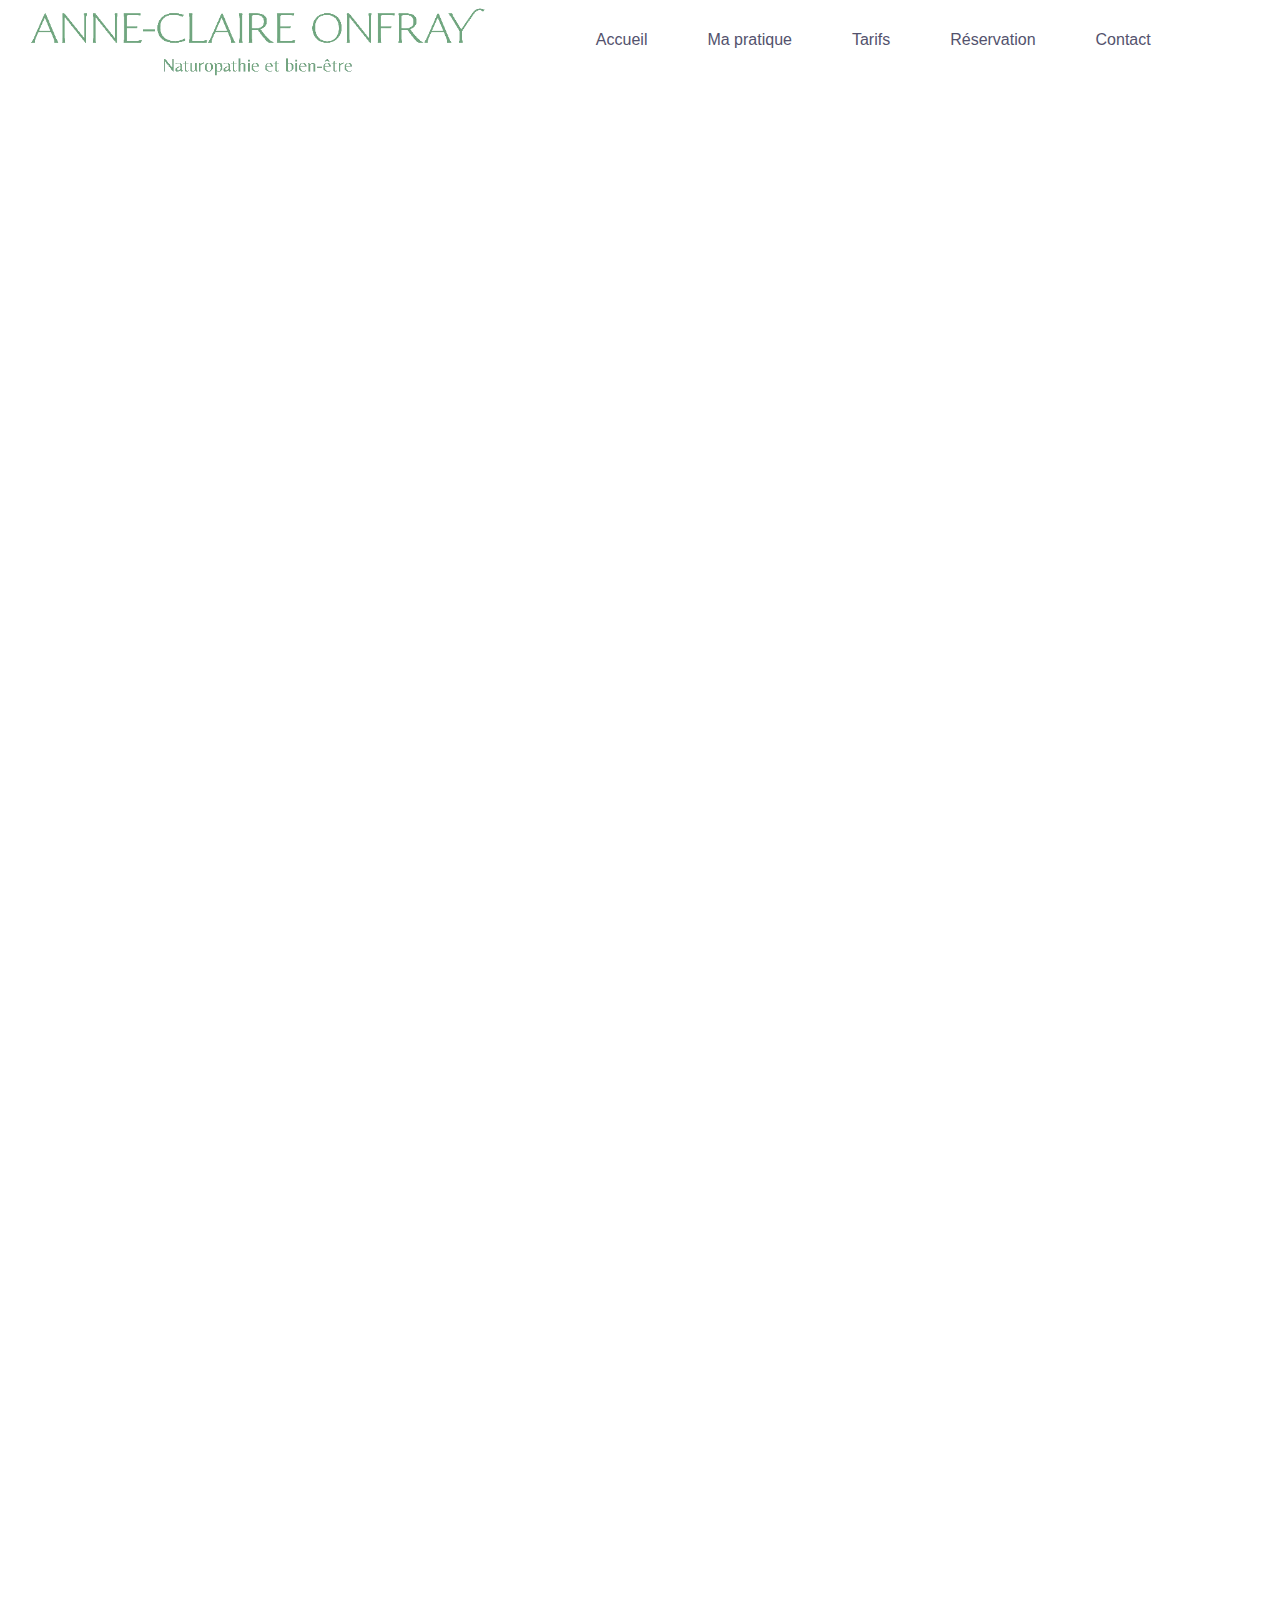
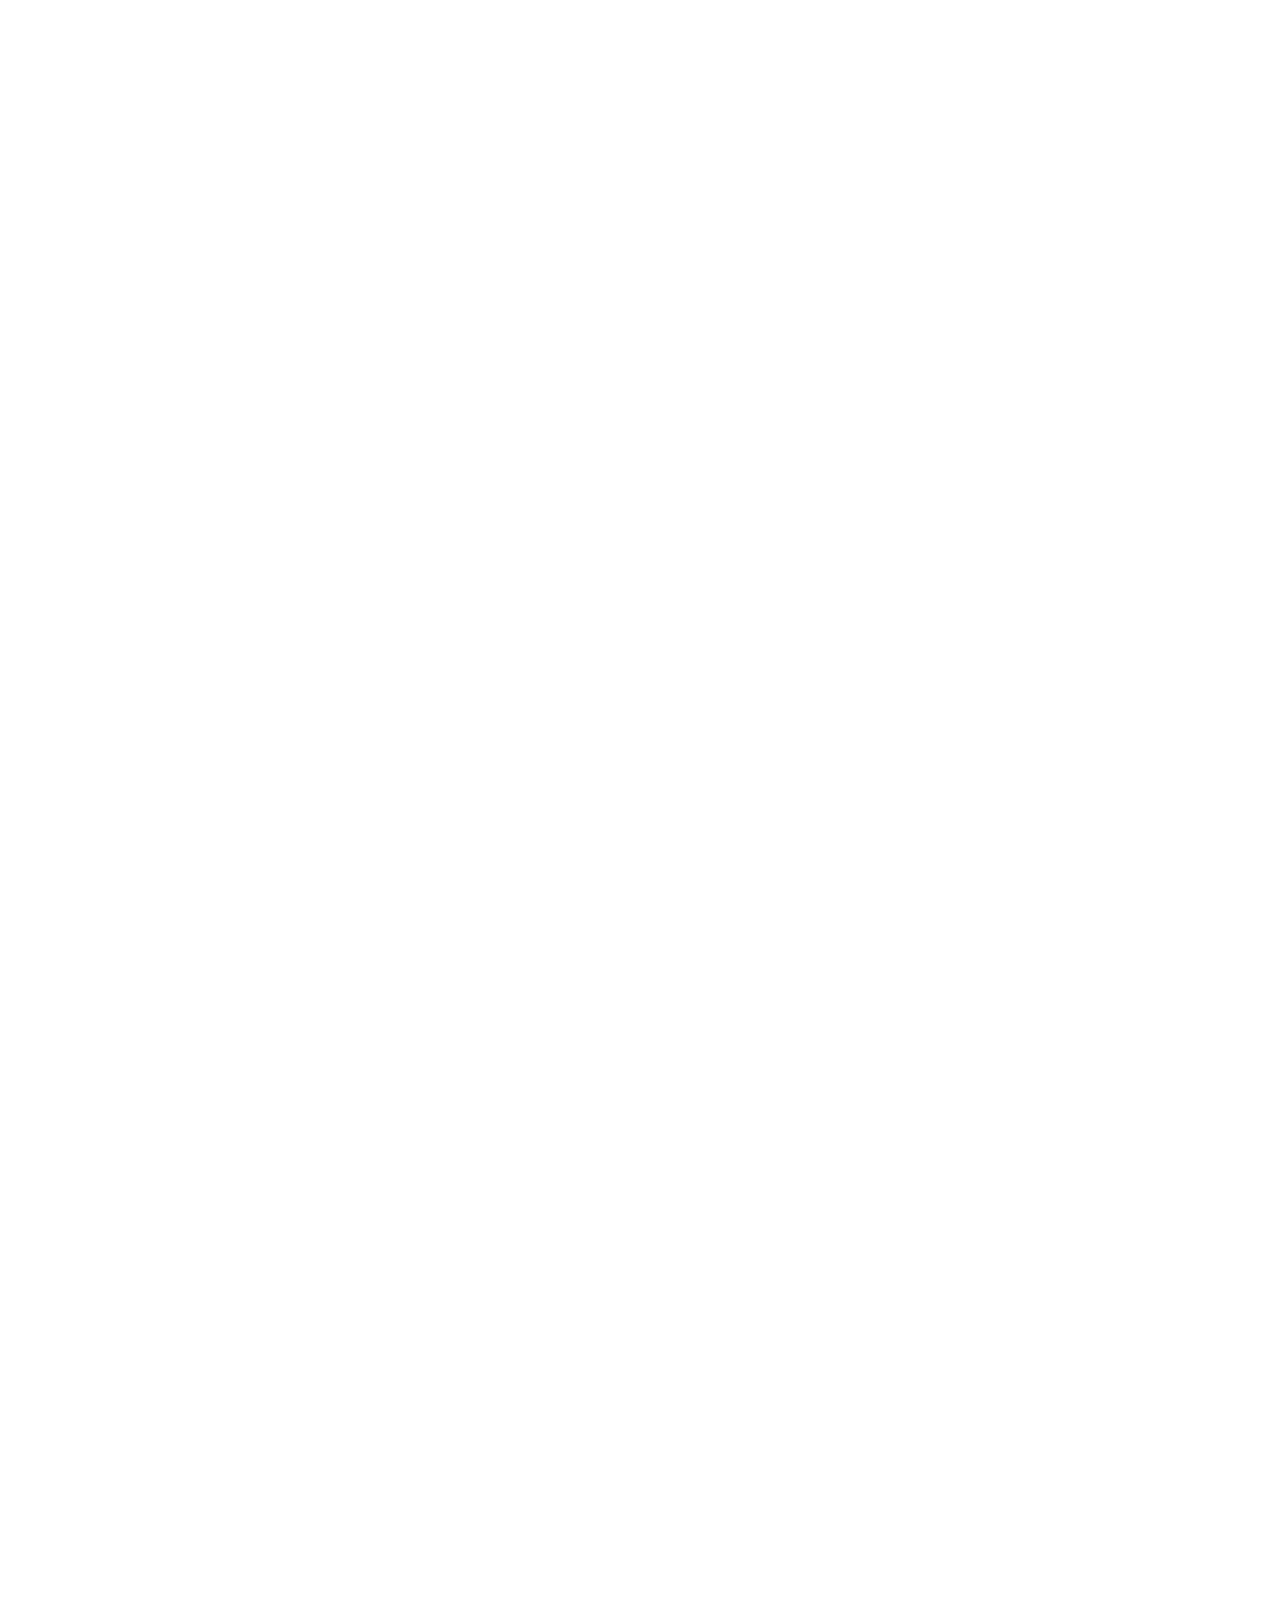
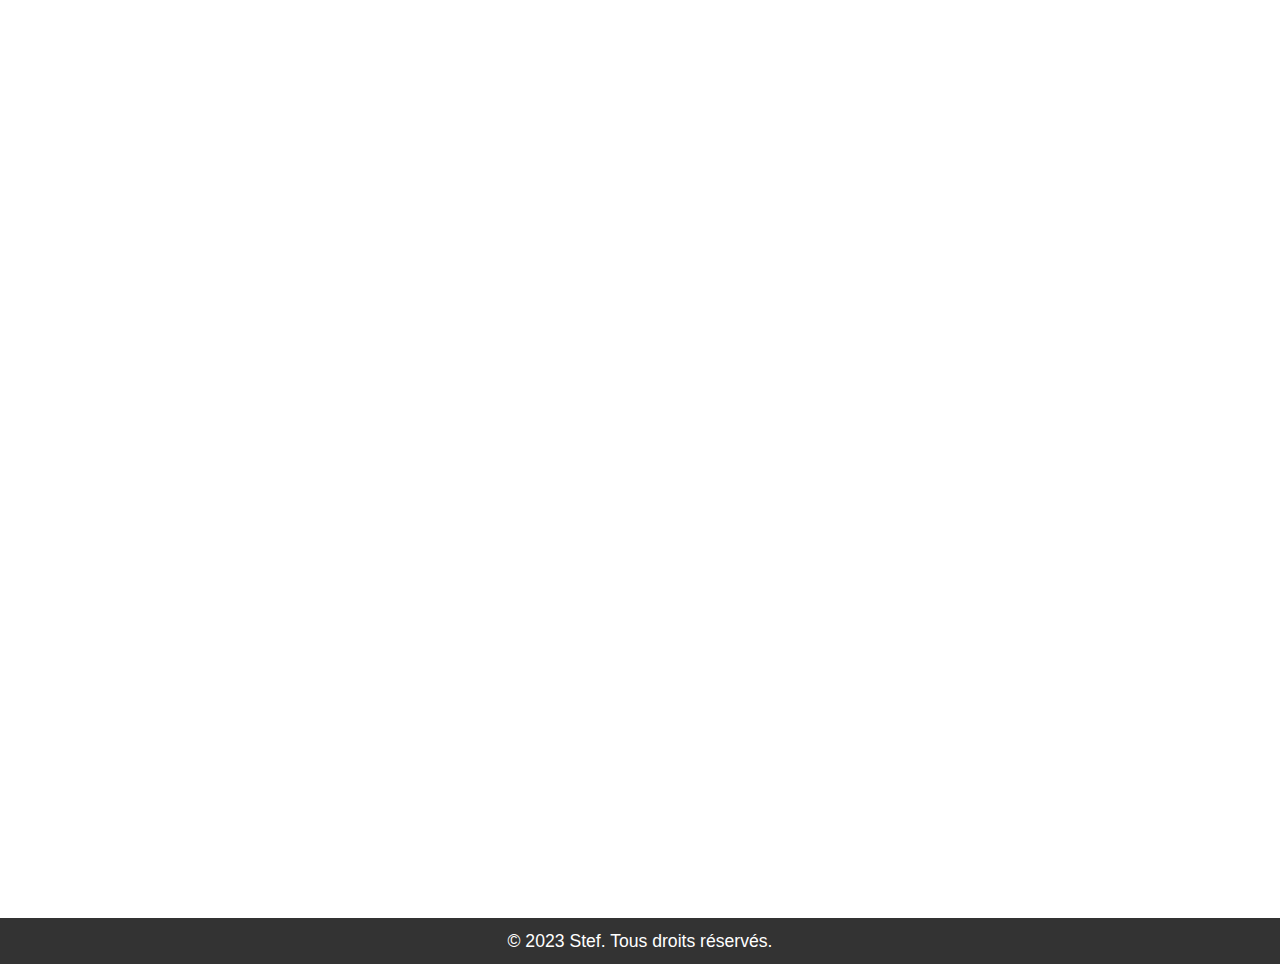
==== commit a3b5db55: "changement webp" ====
--- a/index.html
+++ b/index.html
@@ -21,7 +21,9 @@
       <div class="nav-container">
         <nav>
           <div class="logo-container">
-            <img class="logo" src="img/logo.png" alt="Logo de l'entreprise" />
+            <a href="#accueil">
+              <img class="logo" src="img/logo.webp" alt="Logo de l'entreprise"
+            /></a>
           </div>
           <div class="menu-container">
             <ul class="menu">
@@ -46,13 +48,14 @@
 
     <main>
       <section id="accueil" data-aos="fade-right" data-aos-duration="3000">
+        <img class="topImg" src="img/top.webp" alt="frise vegetale" />
         <div class="container">
           <h1>Bienvenue sur mon site de naturopathie</h1>
           <br /><br />
           <div class="content">
             <img
               class="presentation"
-              src="img/presentation.jpg"
+              src="img/presentation.webp"
               alt="presentation herbes"
             />
             <p class="textPresentation">
@@ -66,21 +69,25 @@
               naturopathie. Ayant des problèmes cutanés, je me suis intéressée à
               d’autres approches complémentaires à la médecine conventionnelle
               dont celle-ci.<br /><br />
-              L’utilisation des plantes par le biais des tisanes, des huiles
-              végétales ou des huiles essentielles m’ont familiarisée avec ce
-              domaine. Petit à petit, l’évidence de se réorienter vers la
-              naturopathie s’est fait sentir. <br />
-              En 2023, j’ai été certifiée naturopathe à l’Institut
-              Hildegardien.<br /><br />
-              <u><strong>Ma formation</strong></u
-              ><br />
-              <strong>2023</strong><br />
-              Certificat de naturopathe à l’Institut Hildegardien<br />
-              Certificat de phyto-aromatologue à l’Institut Hildegardien
-              <br /><strong>2022</strong><br />
-              Modelage à l’institut Hildegardien
-              <br />
-              Certificat de réflexologie plantaire à l’Institut Hildegardien
+              <span id="dots3">...</span>
+              <span id="more3">
+                L’utilisation des plantes par le biais des tisanes, des huiles
+                végétales ou des huiles essentielles m’ont familiarisée avec ce
+                domaine. Petit à petit, l’évidence de se réorienter vers la
+                naturopathie s’est fait sentir. <br />
+                En 2023, j’ai été certifiée naturopathe à l’Institut
+                Hildegardien.<br /><br />
+                <u><strong>Ma formation</strong></u
+                ><br />
+                <strong>2023</strong><br />
+                Certificat de naturopathe à l’Institut Hildegardien<br />
+                Certificat de phyto-aromatologue à l’Institut Hildegardien
+                <br /><strong>2022</strong><br />
+                Modelage à l’institut Hildegardien
+                <br />
+                Certificat de réflexologie plantaire à l’Institut Hildegardien
+              </span>
+              <button onclick="readMore3()" id="readMoreBtn3">Lire plus</button>
             </p>
           </div>
         </div>
@@ -94,13 +101,13 @@
       >
         <h2>Ma pratique</h2>
         <div class="container1">
-          <img class="imgNaturo" src="img/naturo.jpg" alt="naturoPlante" />
+          <img class="imgNaturo" src="img/naturo.webp" alt="naturoPlante" />
           <p class="naturo">
             <strong>Qu’est-ce que la naturopathie?</strong> <br /><br />
             L’Organisation Mondiale de la Santé (OMS) définit cette discipline
             ainsi : « La Naturopathie est un ensemble de méthodes de soins
             visant à renforcer les défenses de l'organisme par des moyens
-            considérés comme naturels et biologiques ».<br />
+            considérés comme naturels et biologiques ».<br /><br />
             <span id="dots">...</span>
             <span id="more">
               Il s’agit d’une approche holistique de l’être humain, elle le
@@ -109,7 +116,7 @@
               naturopathie vise à prévenir et soulager les dysfonctionnements du
               corps humain mais aussi apporter du bien-être à la personne. Elle
               s’adresse du bébé à la personne âgée, aussi bien du grand sportif
-              à l’adolescent en période d’épreuves et d’examens.<br />
+              à l’adolescent en période d’épreuves et d’examens.<br /><br />
               La naturopathie aide à accompagner tous les maux du quotidien,
               qu’ils soient chroniques ou passagers. Elle se base sur la
               vitalité de la personne, qui correspond à sa capacité à retrouver
@@ -122,7 +129,7 @@
           </p>
         </div>
         <div class="container2">
-          <img class="imgModelage" src="img/modelage.jpg" alt="modelage" />
+          <img class="imgModelage" src="img/modelage.webp" alt="modelage" />
           <p class="modelage">
             <strong>Comment se passe une séance de naturopathie?</strong
             ><br /><br />
@@ -147,7 +154,7 @@
           </p>
         </div>
         <div class="container3">
-          <img class="imgReflexo" src="img/reflexo.jpg" alt="reflexo" />
+          <img class="imgReflexo" src="img/reflexo.webp" alt="reflexo" />
           <p class="reflexo">
             <strong>Qu’est-ce que la réflexologie plantaire?</strong
             ><br /><br />
@@ -178,15 +185,17 @@
         data-aos="fade-right"
         data-aos-duration="3000"
       >
-        <h2>Tarifs</h2>
-        <p>
-          Tarifs Premier rdv de naturopathie (1h30) : 60€ <br />
-          Rdv de suivi en naturopathie (1) : 50€ <br />
-          Réflexologie plantaire (1h15) : 50€ <br />
-          Modelage bien-être (1h) : 50€ <br />
-          Modelage aux pierres chaudes (1h30) : 60€ <br />
-          Ainsi qu’un forfait déplacement de 10€
-        </p>
+        <div class="tarifContent">
+          <h2>Tarifs</h2>
+          <p>
+            Tarifs Premier rdv de naturopathie (1h30) : 60€ <br />
+            Rdv de suivi en naturopathie (1) : 50€ <br />
+            Réflexologie plantaire (1h15) : 50€ <br />
+            Modelage bien-être (1h) : 50€ <br />
+            Modelage aux pierres chaudes (1h30) : 60€ <br />
+            Ainsi qu’un forfait déplacement de 10€
+          </p>
+        </div>
       </section>
 
       <section id="reservation" data-aos="fade-left" data-aos-duration="3000">
@@ -208,39 +217,46 @@
 
       <section
         id="contact-section"
+        class="contact-section"
         data-aos="fade-right"
         data-aos-duration="3000"
       >
-        <h2>Contactez-moi</h2>
-
-        <div class="contact-info">
-          <a href="mailto:aconfraynaturopathie@gmail.com">
-            <img src="img/email.png" alt="Email" class="contact-icon" />
-            <p>aconfraynaturopathie@gmail.com</p>
-          </a>
-        </div>
-        <div class="contact-info">
-          <a href="tel:+761043652">
-            <img src="img/phone-call.png" alt="Phone" class="contact-icon" />
-            <p>07.61.04.36.52</p>
-          </a>
-        </div>
-        <h3>Suivez-moi sur les réseaux sociaux</h3>
-        <div class="social-links">
-          <a
-            href="https://www.facebook.com/profile.php?id=100094032865492"
-            target="_blank"
-            class="social-link"
-          >
-            <img src="img/facebook.png" alt="facebook" class="social-icon" />
-          </a>
-          <a
-            href="https://www.instagram.com/aconfraynaturo/"
-            target="_blank"
-            class="social-link"
-          >
-            <img src="img/instagram.png" alt="instagram" class="social-icon" />
-          </a>
+        <div class="contactContent">
+          <h2>Contactez-moi</h2>
+
+          <div class="contact-info">
+            <a href="mailto:aconfraynaturopathie@gmail.com">
+              <img src="img/email.webp" alt="Email" class="contact-icon" />
+              <p>aconfraynaturopathie@gmail.com</p>
+            </a>
+          </div>
+          <div class="contact-info">
+            <a href="tel:+761043652">
+              <img src="img/phone-call.webp" alt="Phone" class="contact-icon" />
+              <p>07.61.04.36.52</p>
+            </a>
+          </div>
+          <h3>Suivez-moi sur les réseaux sociaux</h3>
+          <div class="social-links">
+            <a
+              href="https://www.facebook.com/profile.php?id=100094032865492"
+              target="_blank"
+              class="social-link"
+            >
+              <img src="img/facebook.webp" alt="facebook" class="social-icon" />
+            </a>
+            <a
+              href="https://www.instagram.com/aconfraynaturo/"
+              target="_blank"
+              class="social-link"
+            >
+              <img
+                src="img/instagram.webp"
+                alt="instagram"
+                class="social-icon"
+              />
+            </a>
+          </div>
         </div>
       </section>
     </main>
--- a/style.css
+++ b/style.css
@@ -53,9 +53,11 @@
   color: #b49336;
 }
 
-
 section {
-  padding: 40px; /* Ajout d'un espace autour du contenu de la section */
+  padding-top: 40px; /* Ajout d'un espace autour du contenu de la section */
+}
+section.pratique {
+  padding-bottom: 40px;
 }
 
 #accueil {
@@ -66,8 +68,17 @@
   align-items: center;
 }
 
+
+.topImg {
+position:relative;
+top: -20px;
+
+}
+
 .container {
   width: 80%;
+  position: relative;
+  top: -100px;
 }
 
 .content {
@@ -86,6 +97,7 @@
 #more {display: none;}
 #more1 {display: none;}
 #more2 {display: none;}
+#more3 {display: none;}
 
 
 .presentation {
@@ -97,7 +109,8 @@
   box-shadow: 0px 0px 20px rgba(0,0,0,0.1); /* Ajout d'une ombre portée à l'image pour lui donner du relief */
 }
 
-#readMoreBtn, #readMoreBtn1, #readMoreBtn2 {
+
+#readMoreBtn, #readMoreBtn1, #readMoreBtn2, #readMoreBtn3 {
   background-color: #71A67F;
   color: white;
   font-weight: bold;
@@ -110,13 +123,27 @@
 
 #readMoreBtn:hover,
 #readMoreBtn1:hover,
-#readMoreBtn2:hover {
+#readMoreBtn2:hover,
+#readMoreBtn3:hover {
   transform: scale(1.2); /* Faire grossir le bouton de 20% */
+}
+
+.tarif {
+  background: url(img/cadre2.webp) no-repeat;
+  background-size: 600px 450px;
+  height: 440px;
+  background-position: center;
+  padding: 40px; /* Ajouter un espace autour du texte */
+}
+
+.tarifContent {
+margin-top: 60px;
 }
 
 
 .imgNaturo, .imgModelage, .imgReflexo {
   object-fit: cover;
+  justify-items: center;
   border-radius: 10px; /* Ajout d'un bord arrondi à l'image */
   box-shadow: 0px 0px 20px rgba(0,0,0,0.1); /* Ajout d'une ombre portée à l'image pour lui donner du relief */
 }
@@ -144,13 +171,15 @@
 /* Style par défaut pour les mobiles */
 .imgNaturo, .imgModelage, .imgReflexo {
   display: block;
-  width: 100%;
+  width: 90%;
+  margin: 20px;
   height: auto;
 }
 
 .naturo, .modelage, .reflexo {
   width: 100%;
-  text-align: justify;
+  text-align: center;
+  padding: 30px;
 }
 
 
@@ -205,6 +234,11 @@
   .logo {
     max-width: 250px;
   }
+  .container {
+    width: 80%;
+    position: relative;
+    top: -30px;
+  }
 }
 @media (min-width: 1260px) {
   .content {
@@ -383,7 +417,19 @@
 #contact-section {
   text-align: center;
   background-color: #e0e0e0;
-  height: auto;
+  height: 700px;
+  
+}
+
+.contact-section {
+  background: url(img/cadre3.webp) no-repeat;
+  background-size: 500px 700px ;
+  
+  background-position: center;
+  padding: 40px; /* Ajouter un espace autour du texte */
+}
+.contactContent {
+  margin-top: 60px;
 }
 
 .contact-info {
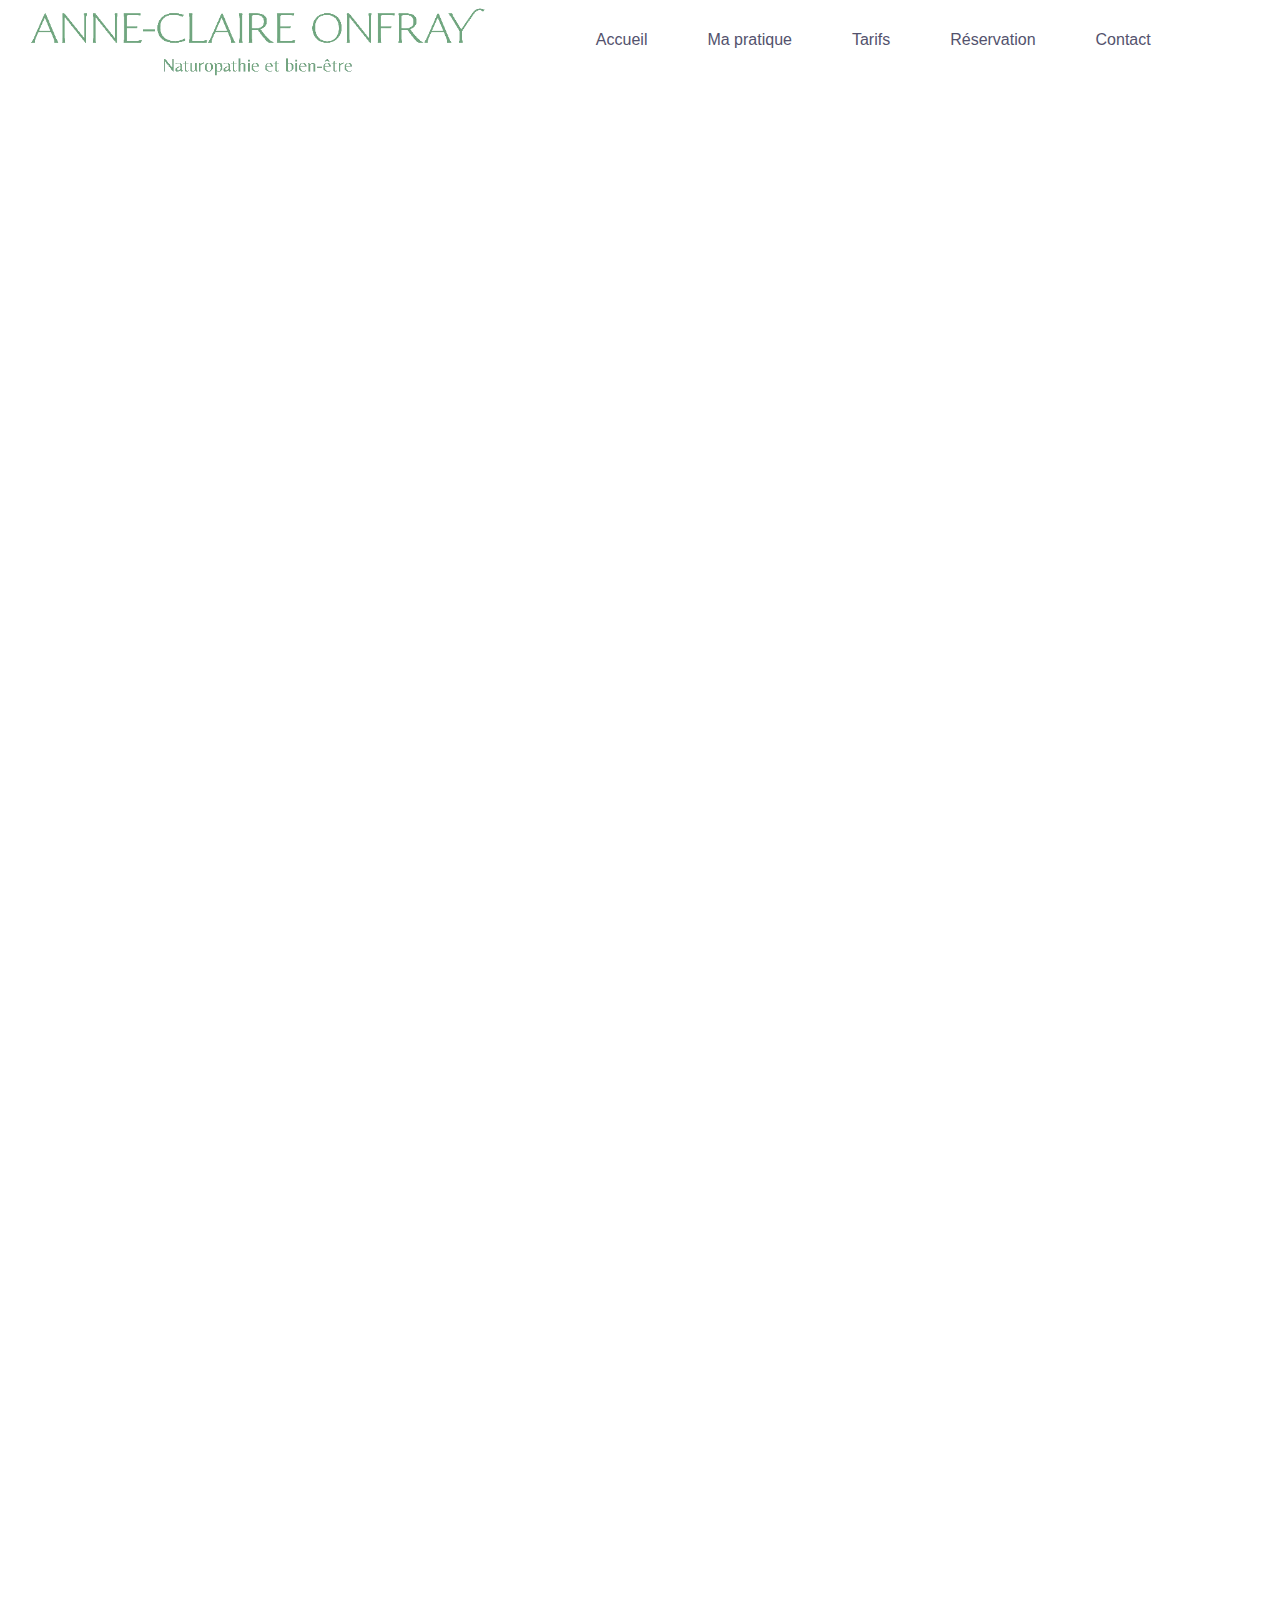
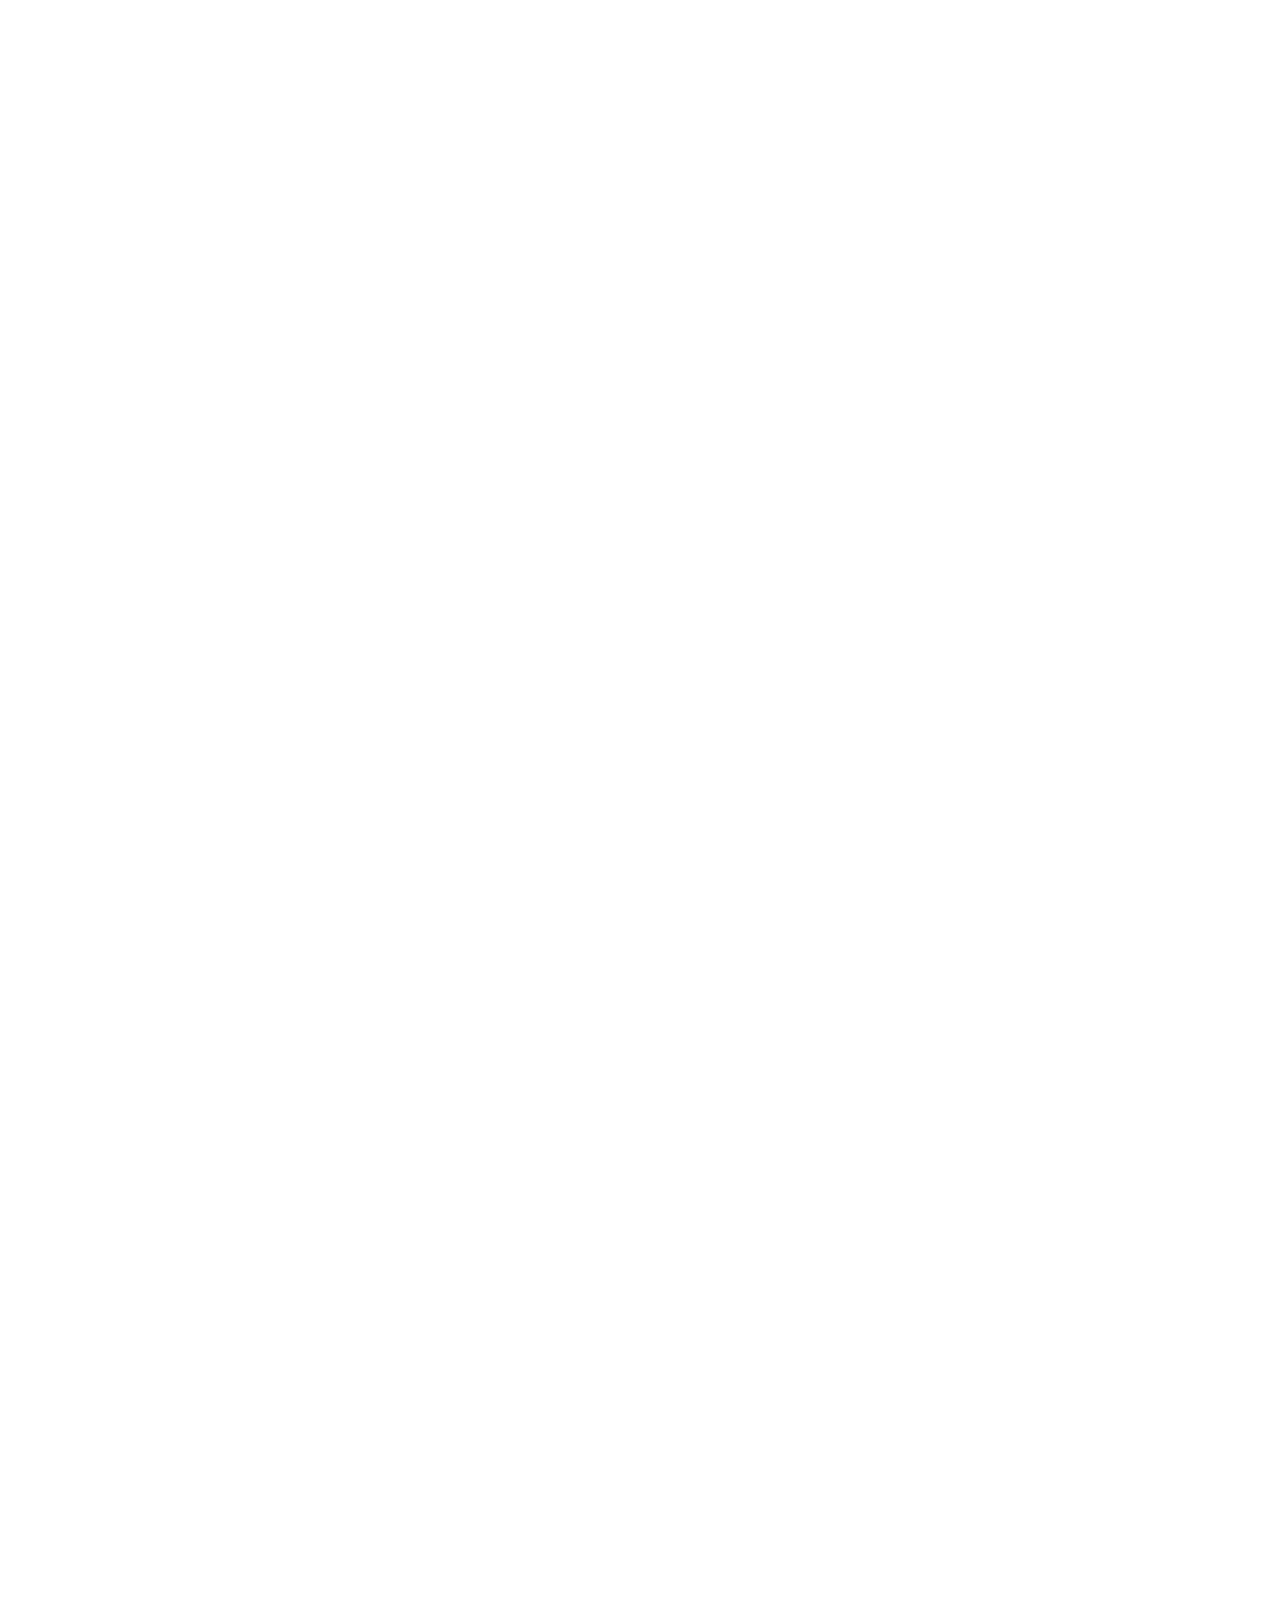
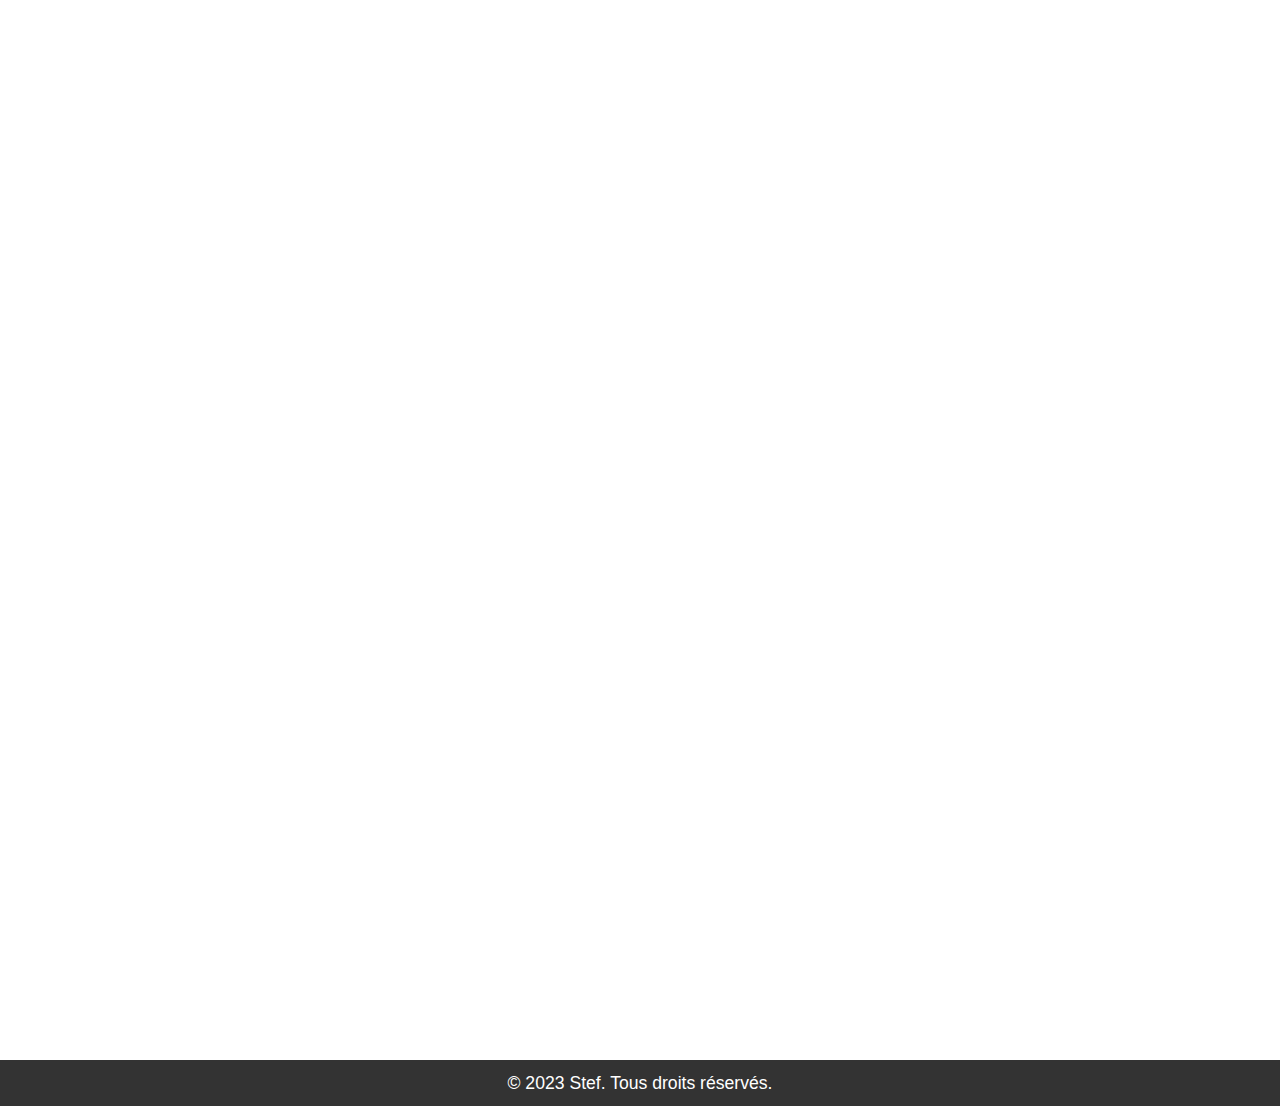
==== commit 56515532: "RDV Lamballe" ====
--- a/index.html
+++ b/index.html
@@ -140,15 +140,16 @@
             proposer les solutions les plus adaptées.<br />
             <span id="dots1">...</span>
             <span id="more1">
-              Ensuite, je propose une feuille de conseil en 3 parties : 1
+              Ensuite, je propose une feuille de conseil en 3 parties : <br />1)
               l’alimentation afin d’optimiser la vitalité et éviter la
-              récurrence des dysfonctionnements. 2 les conseils naturels tels
-              que des gélules ou des solutions buvables... Ils s’adaptent à
-              chaque besoin et au rythme de vie. 3 les conseils par rapport à
-              l’hygiène de vie où il est proposé des exercices simples de
-              relaxation, des propositions d’activités qui permettent de
-              contribuer au bien-être de la personne... <br />Par la suite, je
-              propose un rendez-vous de suivi. <br /><br />
+              récurrence des dysfonctionnements.<br />
+              2) les conseils naturels tels que des gélules ou des solutions
+              buvables... Ils s’adaptent à chaque besoin et au rythme de vie.
+              <br />3) les conseils par rapport à l’hygiène de vie où il est
+              proposé des exercices simples de relaxation, des propositions
+              d’activités qui permettent de contribuer au bien-être de la
+              personne... <br />Par la suite, je propose un rendez-vous de
+              suivi. <br /><br />
             </span>
             <button onclick="readMore1()" id="readMoreBtn1">Lire plus</button>
           </p>
@@ -189,12 +190,19 @@
           <h2>Tarifs</h2>
           <p>
             Tarifs Premier rdv de naturopathie (1h30) : 60€ <br />
-            Rdv de suivi en naturopathie (1) : 50€ <br />
+            Rdv de suivi en naturopathie (1h) : 50€ <br />
             Réflexologie plantaire (1h15) : 50€ <br />
             Modelage bien-être (1h) : 50€ <br />
             Modelage aux pierres chaudes (1h30) : 60€ <br />
             Ainsi qu’un forfait déplacement de 10€
           </p>
+        </div>
+        <div>
+          <img
+            class="bottomImg"
+            src="img/bottom.webp"
+            alt="frise vegetale invert"
+          />
         </div>
       </section>
 
@@ -213,6 +221,32 @@
           async
         ></script>
         <!-- Fin de widget en ligne Calendly -->
+        <!-- Bouton avec espace -->
+        <div style="text-align: center; margin-bottom: 70px">
+          <!-- Début de widget de lien Calendly -->
+          <link
+            href="https://assets.calendly.com/assets/external/widget.css"
+            rel="stylesheet"
+          />
+          <script
+            src="https://assets.calendly.com/assets/external/widget.js"
+            type="text/javascript"
+            async
+          ></script>
+          <div>
+            <p class="rdvLamballe">
+              Ou prendre rendez-vous sur le secteur de <strong>Lamballe</strong>
+            </p>
+            <br />
+            <a
+              class="btn"
+              href=""
+              onclick="Calendly.initPopupWidget({url: &#39;https://calendly.com/anneclairenfr/1h30&#39;});return false;"
+              >Cliquez ICI</a
+            >
+          </div>
+          <!-- Fin de widget de lien Calendly -->
+        </div>
       </section>
 
       <section
--- a/style.css
+++ b/style.css
@@ -4,7 +4,6 @@
 }
 
 body, html {
-  
   margin: 0;
   padding: 0;
   box-sizing: border-box;
@@ -68,11 +67,15 @@
   align-items: center;
 }
 
-
 .topImg {
 position:relative;
 top: -20px;
-
+}
+
+.bottomImg {
+position:absolute;
+bottom: 0;
+left: 0;
 }
 
 .container {
@@ -98,7 +101,6 @@
 #more1 {display: none;}
 #more2 {display: none;}
 #more3 {display: none;}
-
 
 .presentation {
   width: 500px;
@@ -108,7 +110,6 @@
   border-radius: 10px; /* Ajout d'un bord arrondi à l'image */
   box-shadow: 0px 0px 20px rgba(0,0,0,0.1); /* Ajout d'une ombre portée à l'image pour lui donner du relief */
 }
-
 
 #readMoreBtn, #readMoreBtn1, #readMoreBtn2, #readMoreBtn3 {
   background-color: #71A67F;
@@ -140,7 +141,6 @@
 margin-top: 60px;
 }
 
-
 .imgNaturo, .imgModelage, .imgReflexo {
   object-fit: cover;
   justify-items: center;
@@ -181,7 +181,6 @@
   text-align: center;
   padding: 30px;
 }
-
 
 .hamburger {
   position: absolute;
@@ -206,7 +205,6 @@
   width: 100%;
   background-color: #ffffff;
   z-index: 10;
-  
 }
 
 .menu-container.show {
@@ -228,6 +226,42 @@
 .menu li a {
   color: #53526d;
   text-decoration: none;
+}
+
+@media (max-width: 400px) {
+  .tarif {
+    background: url(img/cadre4.webp) no-repeat;
+    background-size: 300px 400px;
+    height: 480px;
+    background-position: center;
+    padding: 30px; /* Ajouter un espace autour du texte */
+  }
+
+  .tarifContent {
+margin: 40px;
+position: relative;
+top: 0px;
+  }
+}
+@media (max-width: 359px) {
+  .tarif {
+    background: url(img/cadre4.webp) no-repeat;
+    background-size: 300px 420px;
+    height: 480px;
+    background-position: center;
+    padding: 40px; /* Ajouter un espace autour du texte */
+  }
+
+
+  .logo {
+    width: 200px ;
+  }
+
+  .tarifContent {
+margin: 20px;
+position: relative;
+top: 0px;
+  }
 }
 
 @media (max-width: 1000px) {
@@ -257,14 +291,13 @@
   }
 }
 
-
 @media (min-width: 830px) {
   .menu-container {
     position: static;
     background-color: transparent;
     display: block;
   }
-  
+
   p {
     max-width: 80%; /* Réduction de la largeur du texte pour équilibrer avec l'image plus grande */
   }
@@ -284,7 +317,6 @@
   
   /* Première partie: Image à gauche, texte à droite */
   .imgNaturo {
-   
     margin-right: 20px;
     width: 40%;
   }
@@ -297,7 +329,6 @@
 
   /* Deuxième partie: Image à droite, texte à gauche */
   .imgModelage {
-    
     margin-left: 20px;
     width: 40%;
   }
@@ -337,8 +368,8 @@
 .presentation:hover, .imgNaturo:hover, .imgModelage:hover, .imgReflexo:hover {
   transform: scale(1.1); /* Agrandissement de 10% */
 }
-
-}
+}
+
 .tarif p {
   text-align: center;
   margin: 0 auto;
@@ -352,6 +383,28 @@
   clear: both;
 }
 
+.contact-section {
+  background: url(img/cadre4.webp) no-repeat;
+  background-size: 350px 550px;
+  height: 480px;
+  background-position: center;
+  padding: 50px; /* Ajouter un espace autour du texte */
+}
+
+.btn {
+  text-decoration: none;
+  font-size:x-large;
+  text-align: center;
+}
+
+.rdvLamballe {
+  text-align: center;
+  margin: auto;
+}
+
+.btn:hover {
+  text-decoration: underline;
+}
 
 footer {
   background-color: #333;
@@ -413,21 +466,12 @@
   transform: translate(30px, -11px) rotatez(45deg);
 }
 
-
 #contact-section {
   text-align: center;
   background-color: #e0e0e0;
   height: 700px;
-  
-}
-
-.contact-section {
-  background: url(img/cadre3.webp) no-repeat;
-  background-size: 500px 700px ;
-  
-  background-position: center;
-  padding: 40px; /* Ajouter un espace autour du texte */
-}
+}
+
 .contactContent {
   margin-top: 60px;
 }
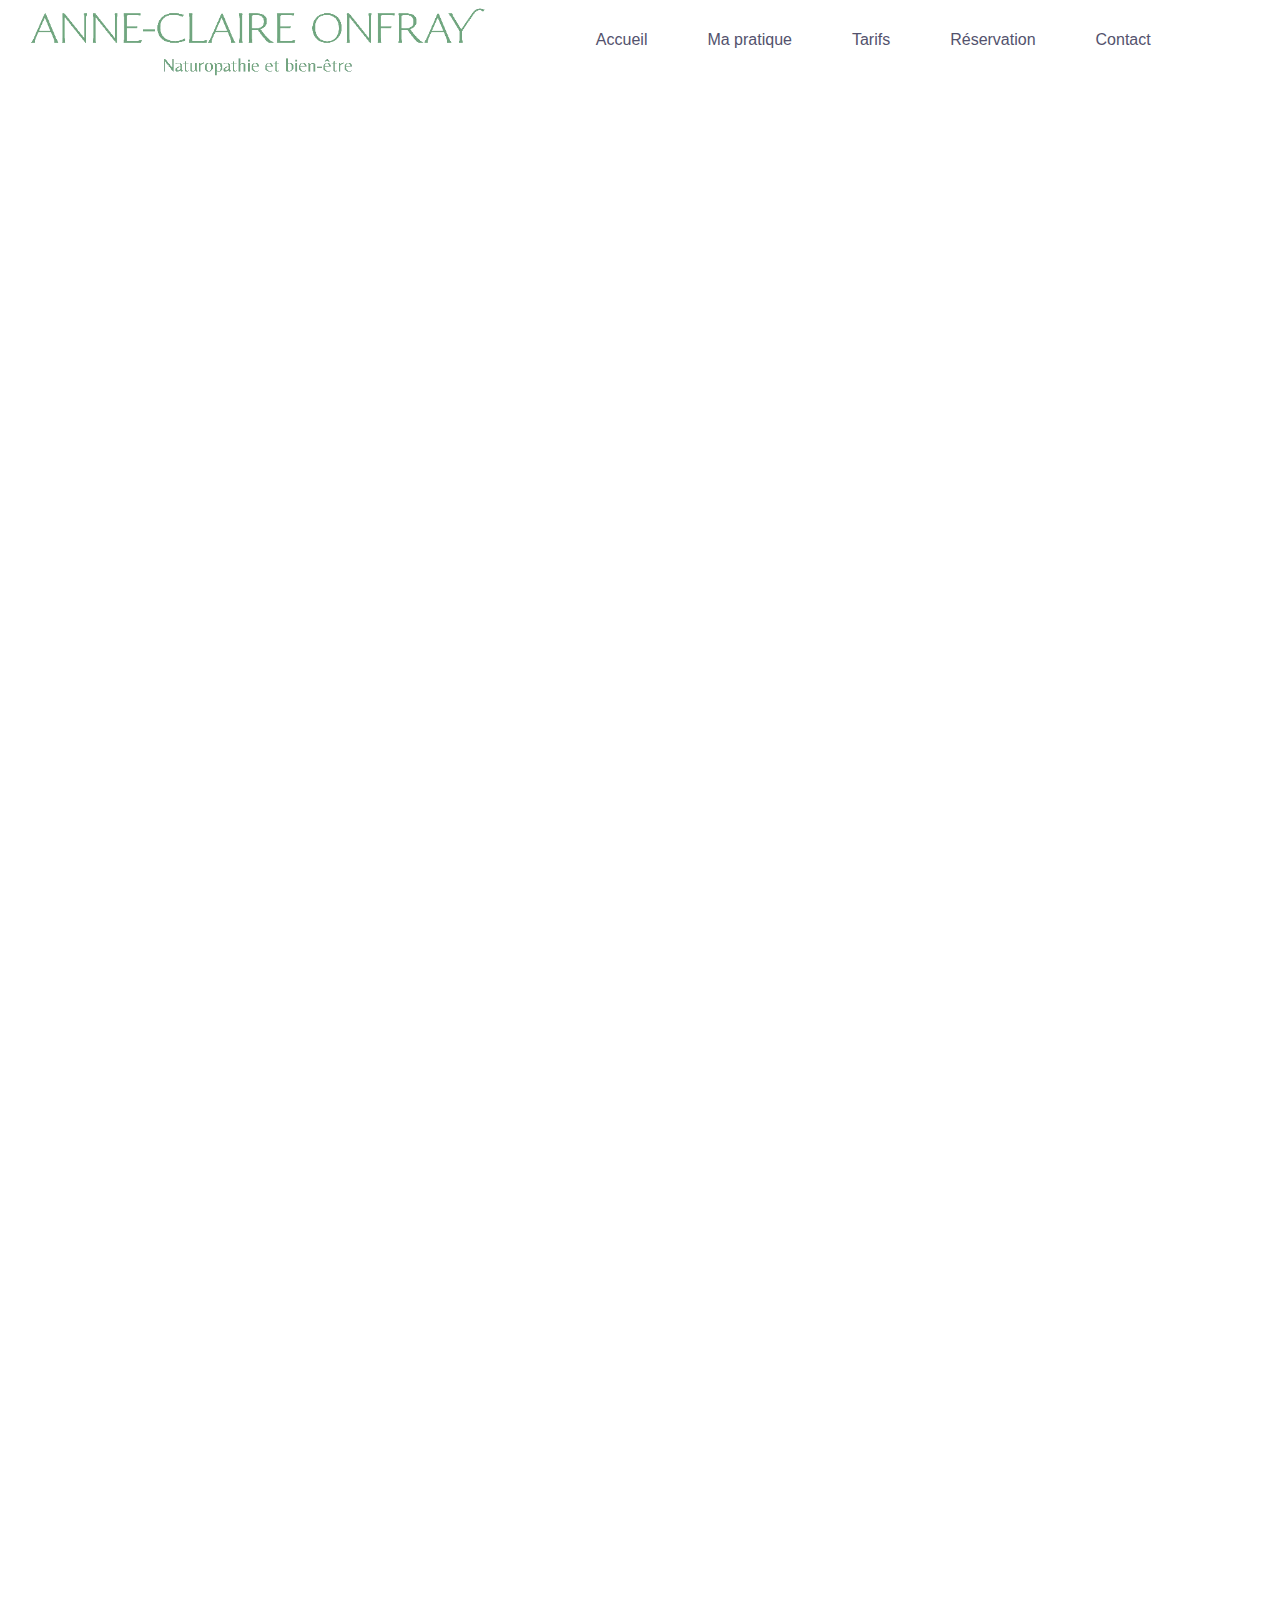
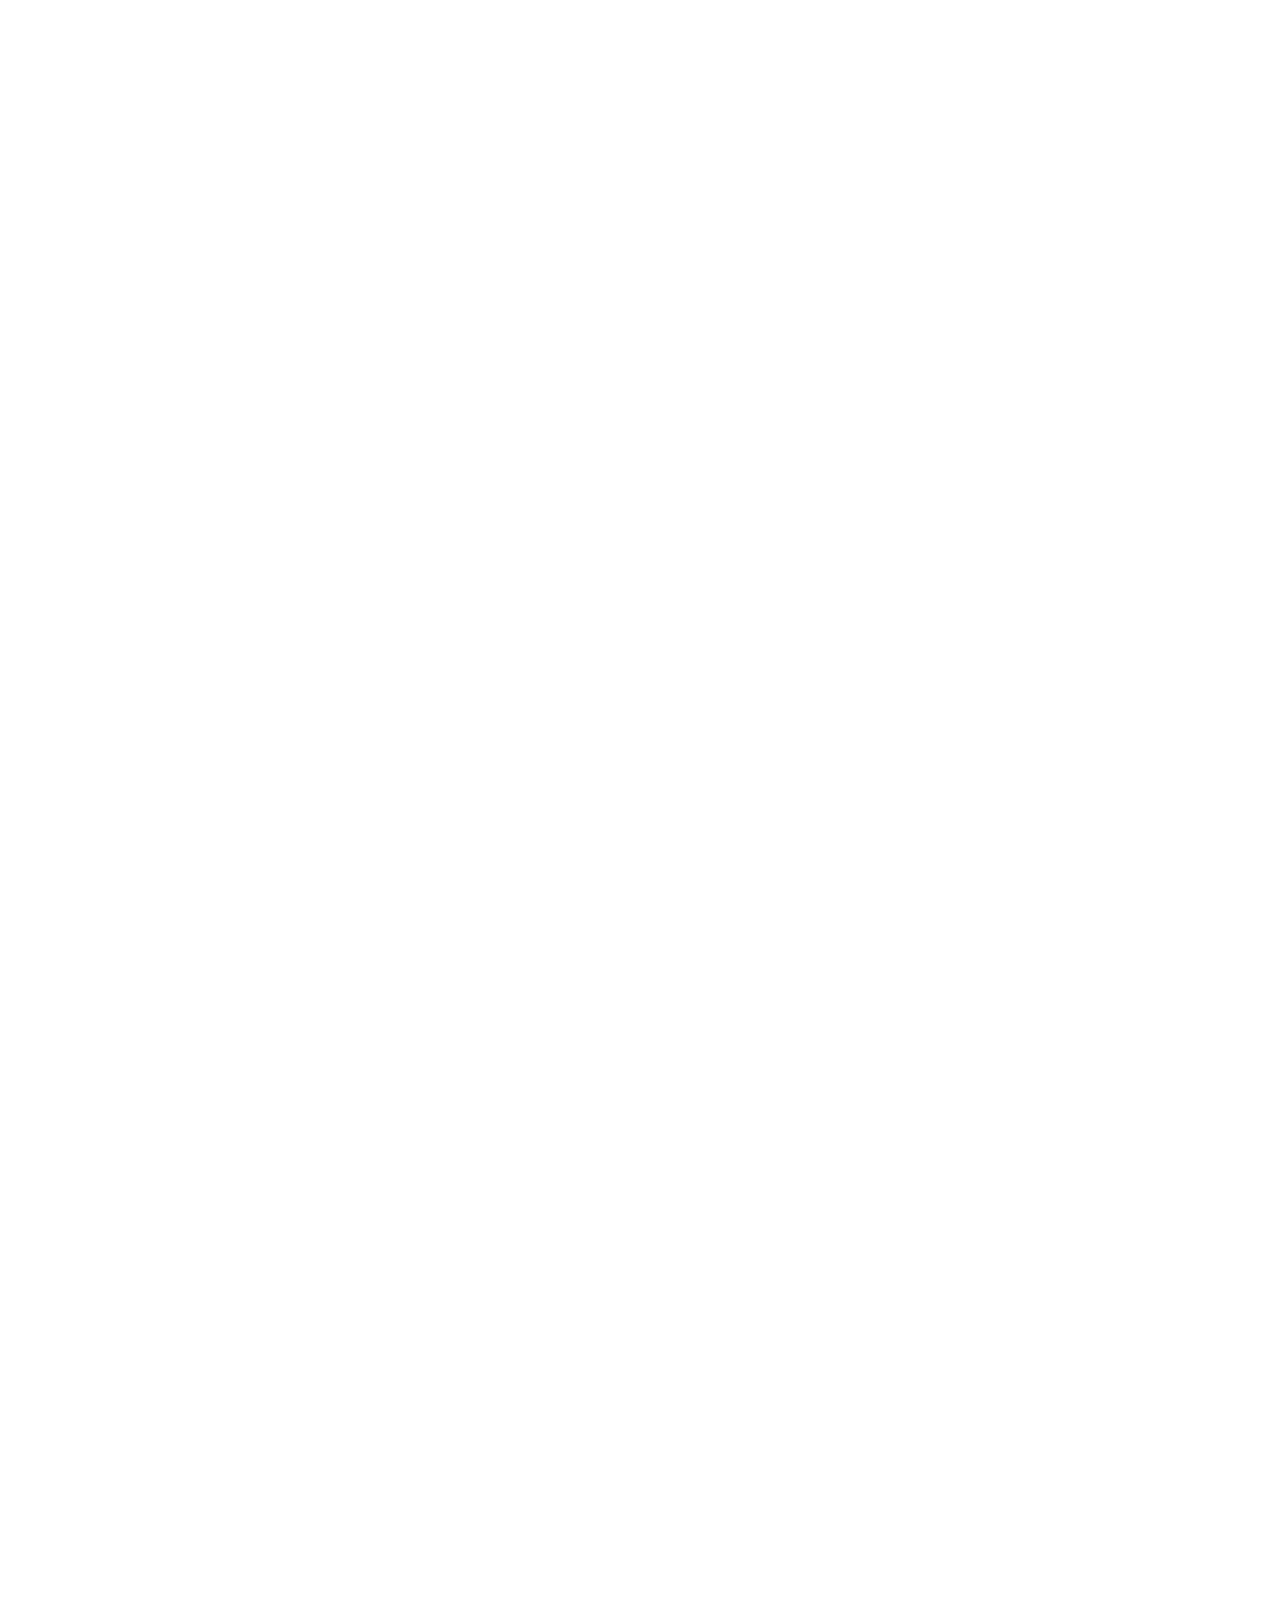
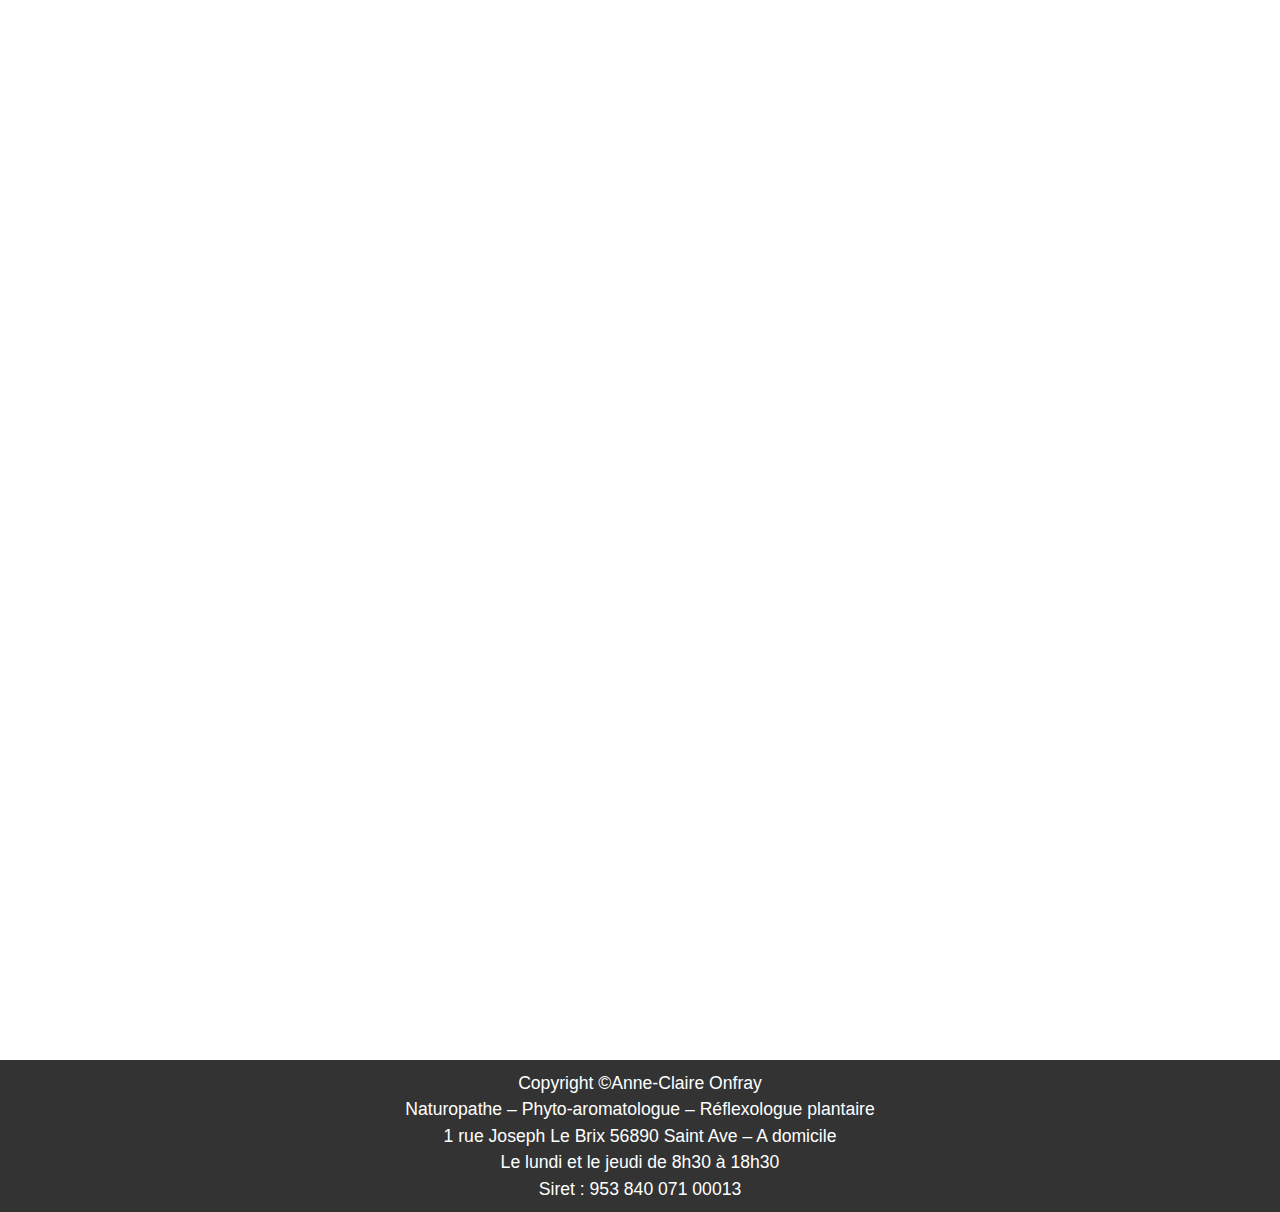
==== commit 3d403314: "Merge branch 'main' of https://github.com/Golushi/naturothopie" ====
--- a/index.html
+++ b/index.html
@@ -261,15 +261,18 @@
           <div class="contact-info">
             <a href="mailto:aconfraynaturopathie@gmail.com">
               <img src="img/email.webp" alt="Email" class="contact-icon" />
-              <p>aconfraynaturopathie@gmail.com</p>
+              <p id="mail">aconfraynaturopathie@gmail.com</p>
             </a>
           </div>
           <div class="contact-info">
-            <a href="tel:+761043652">
+            <a href="tel:+761043652" id="phone">
               <img src="img/phone-call.webp" alt="Phone" class="contact-icon" />
               <p>07.61.04.36.52</p>
             </a>
           </div>
+          <a href="mentions.html" target="_blank" id="mentions"
+            >Mentions Légales</a
+          >
           <h3>Suivez-moi sur les réseaux sociaux</h3>
           <div class="social-links">
             <a
@@ -296,7 +299,17 @@
     </main>
 
     <footer>
-      <p>© 2023 Stef. Tous droits réservés.</p>
+      <p>
+        Copyright ©Anne-Claire Onfray
+        <br />
+        Naturopathe – Phyto-aromatologue – Réflexologue plantaire<br />
+
+        1 rue Joseph Le Brix 56890 Saint Ave – A domicile <br />
+
+        Le lundi et le jeudi de 8h30 à 18h30<br />
+
+        Siret : 953 840 071 00013
+      </p>
     </footer>
 
     <script src="https://unpkg.com/aos@2.3.1/dist/aos.js"></script>
--- a/style.css
+++ b/style.css
@@ -482,7 +482,15 @@
   align-items: center;
   gap: 10px;
   margin-bottom: 20px;
-  padding: 10px;
+  padding: 5px;
+}
+
+#mentions, #mail, #phone {
+  text-decoration: none; /* Pour supprimer le soulignement par défaut */
+}
+
+#mentions:hover, #mail:hover, #phone:hover {
+  text-decoration: underline; /* Pour ajouter le soulignement au survol */
 }
 
 .contact-icon,
